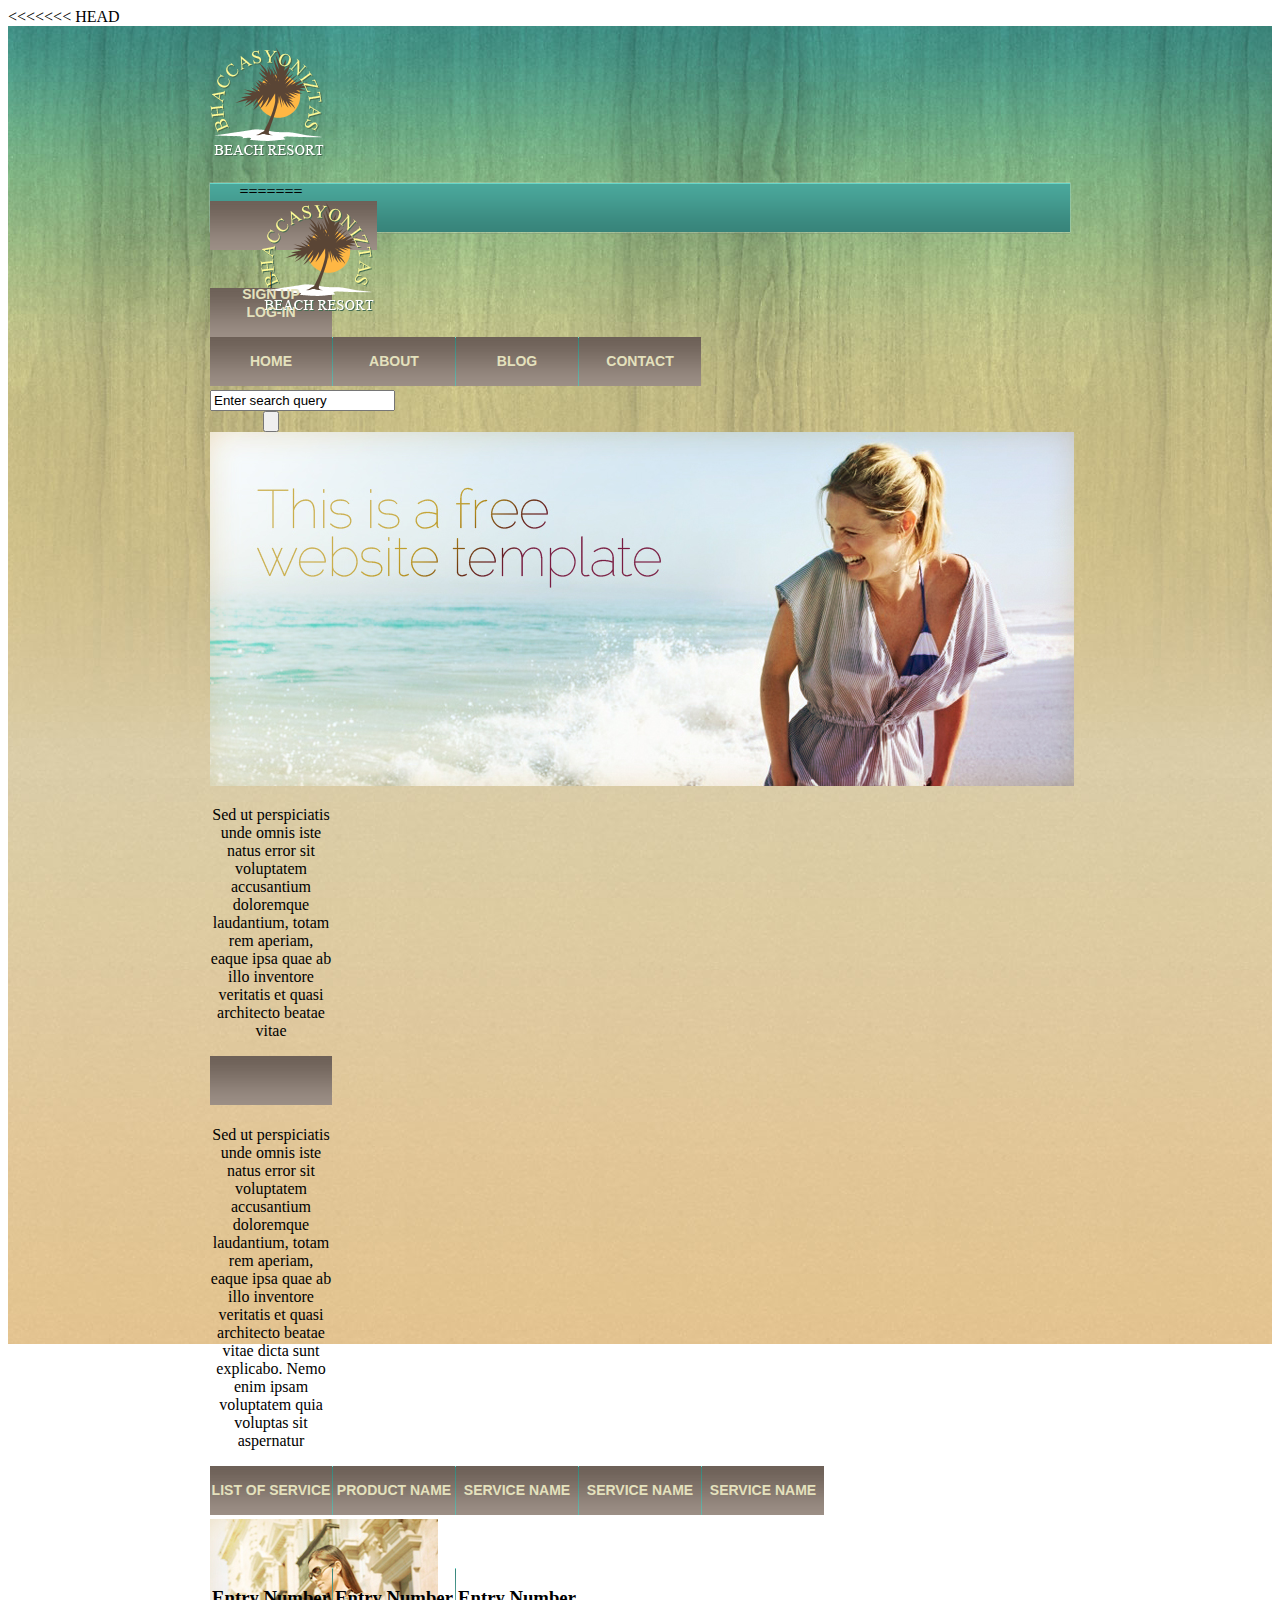
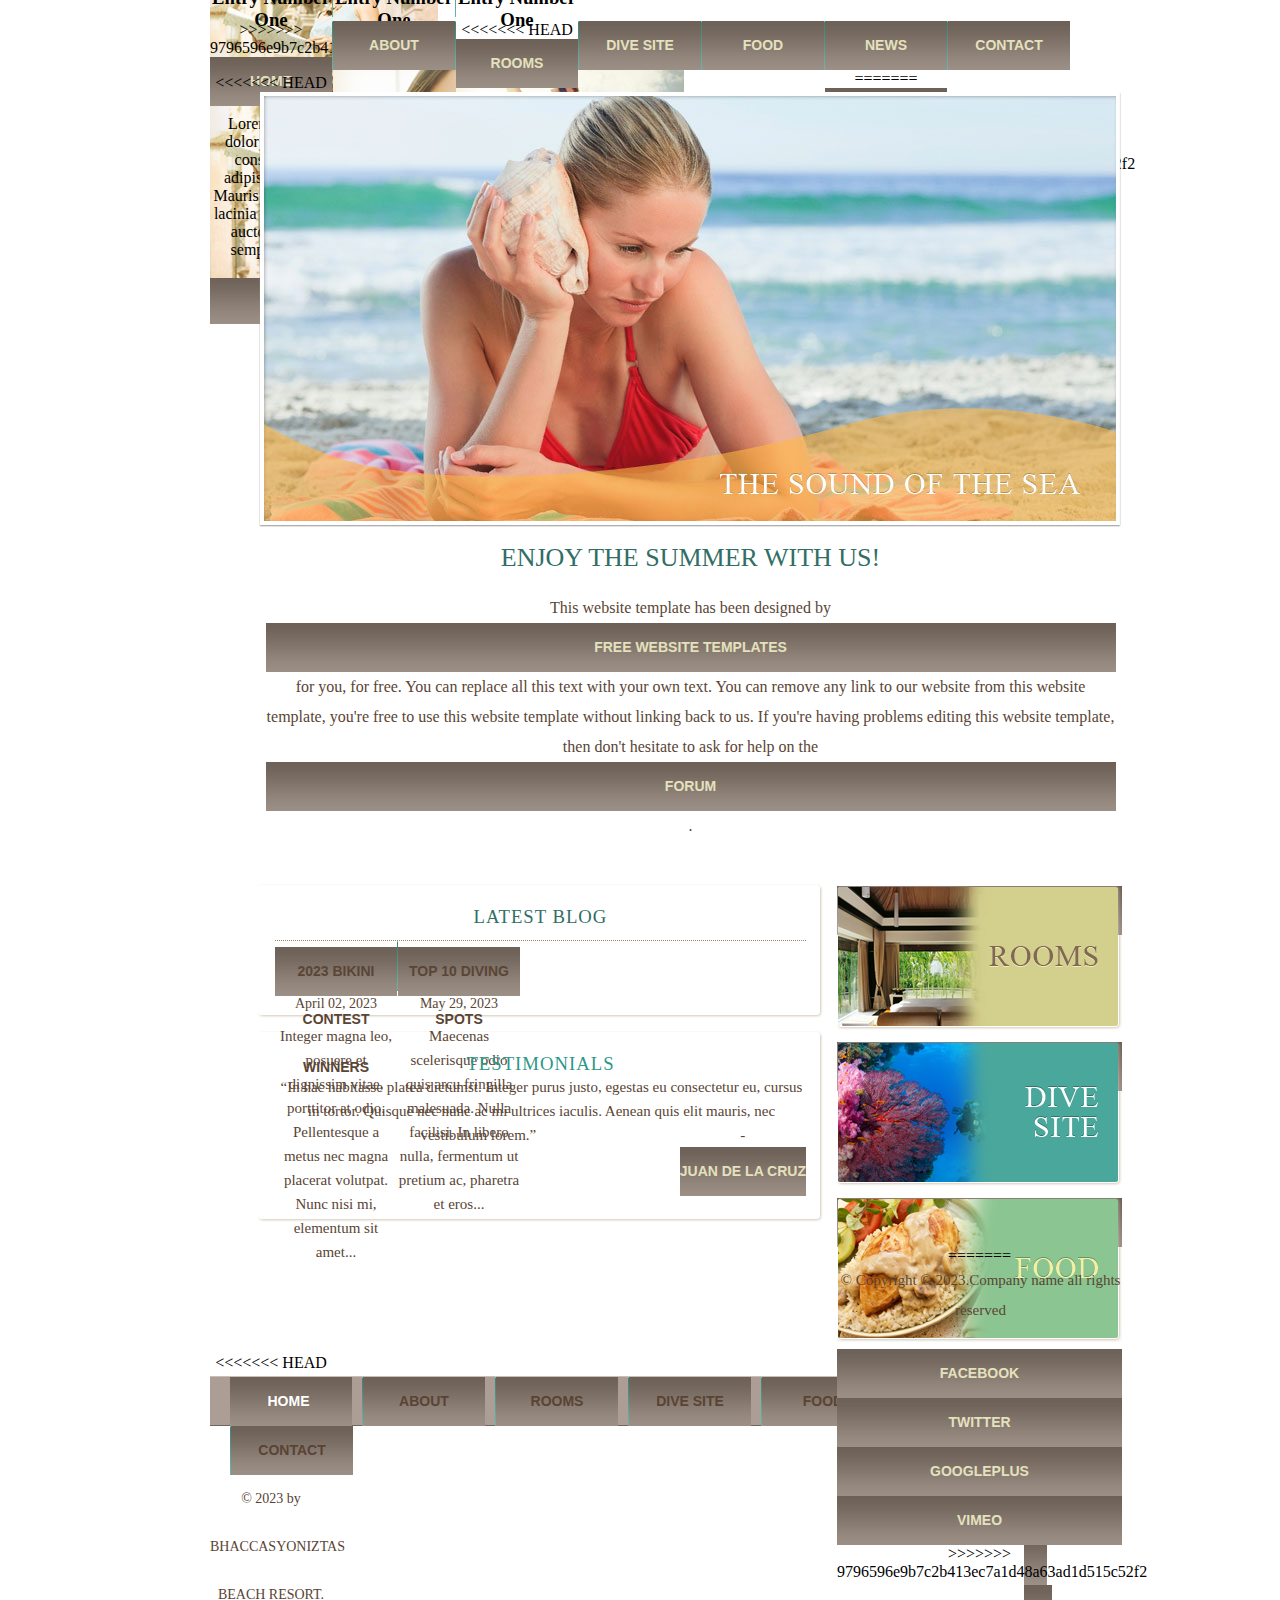
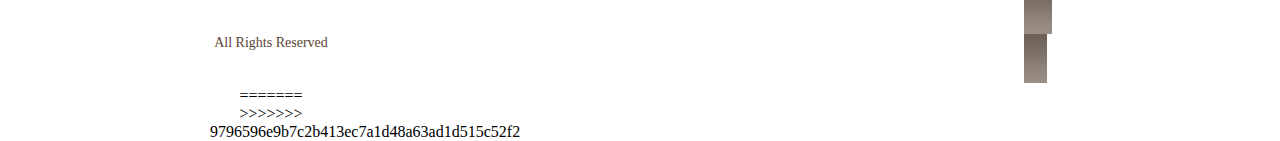
==== index.html @ e4738206 "Update index.html" ====
<!DOCTYPE html>
<!-- Website template by freewebsitetemplates.com -->
<html>
<head>
	<meta charset="UTF-8">
<<<<<<< HEAD
	<title>Bhaccasyoniztas Beach Resort Website Template</title>
	<link rel="stylesheet" href="css/style.css" type="text/css">
</head>
<body>
	<div id="background">
		<div id="page">
			<div id="header">
				<div id="logo">
					<a href="index.html"><img src="images/logo.png" alt="LOGO" height="112" width="118"></a>
				</div>
				<div id="navigation">
					<ul>
						<li class="selected">
=======
	<title>Island Hotel Website Template</title>
	<link rel="stylesheet" href="css/style.css" type="text/css">
</head>
<body>
	<div class="page">
		<div class="header">
			<a href="index.html" id="logo"><img src="images/logo.png" alt="logo"></a>
			<div>
				<div>
					<a href="#">Sign Up</a> <span>|</span> <a href="#">Log-in</a>
				</div>
				<div>
					<ul>
						<li class="selected">
							<a href="index.html"><span>Home</span></a>
						</li>
						<li>
							<a href="about.html"><span>About</span></a>
						</li>
						<li>
							<a href="blog.html"><span>Blog</span></a>
						</li>
						<li>
							<a href="contact.html"><span>Contact</span></a>
						</li>
					</ul>
					<form action="index.html">
						<input type="text" onclick="this.value='';" onfocus="this.select()" onblur="this.value=!this.value?'Enter search query':this.value;" value="Enter search query">
						<input type="submit" value="">
					</form>
				</div>
			</div>
		</div>
		<div class="body">
			<div class="home">
				<div class="featured">
					<img src="images/featured.jpg" alt="">
					<div>
						<div>
							<p>
								Sed ut perspiciatis unde omnis iste natus error sit voluptatem accusantium doloremque laudantium, totam rem aperiam, eaque ipsa quae ab illo inventore veritatis et quasi architecto beatae vitae
							</p>
							<a href="about.html"></a>
						</div>
					</div>
				</div>
				<div class="section">
					<div>
						<h4></h4>
						<p>
							Sed ut perspiciatis unde omnis iste natus error sit voluptatem accusantium doloremque laudantium, totam rem aperiam, eaque ipsa quae ab illo inventore veritatis et quasi architecto beatae vitae dicta sunt explicabo. Nemo enim ipsam voluptatem quia voluptas sit aspernatur
						</p>
						<ul>
							<li>
								<ul>
									<li>
										<a href="contact.html">List of service</a>
									</li>
									<li>
										<a href="contact.html">List of service</a>
									</li>
									<li>
										<a href="contact.html">List of service</a>
									</li>
								</ul>
							</li>
							<li>
								<ul>
									<li>
										<a href="contact.html">Product name</a>
									</li>
									<li>
										<a href="contact.html">Product name</a>
									</li>
									<li>
										<a href="contact.html">Product name</a>
									</li>
								</ul>
							</li>
							<li>
								<ul>
									<li>
										<a href="contact.html">Service name</a>
									</li>
									<li>
										<a href="contact.html">Service name</a>
									</li>
									<li>
										<a href="contact.html">Service name</a>
									</li>
								</ul>
							</li>
						</ul>
					</div>
					<div>
						<a href="contact.html"><img src="images/girl3.jpg" alt=""></a>
					</div>
				</div>
				<div>
					<ul>
						<li>
							<h3>Entry Number One</h3>
							<a href="blog.html"><img src="images/girl1.jpg" alt=""></a>
							<p>
								Lorem ipsum dolor sit amet, consectetur adipiscing elit. Mauris adipiscing lacinia urna, vitae auctor ligula semper eget.
							</p>
							<a href="blog.html" class="click-here"></a>
						</li>
						<li>
							<h3>Entry Number One</h3>
							<a href="blog.html"><img src="images/girl2.jpg" alt=""></a>
							<p>
								Lorem ipsum dolor sit amet, consectetur adipiscing elit. Mauris adipiscing lacinia urna, vitae auctor ligula semper eget.
							</p>
							<a href="blog.html" class="click-here"></a>
						</li>
						<li>
							<h3>Entry Number One</h3>
							<a href="blog.html"><img src="images/couple.jpg" alt=""></a>
							<p>
								Lorem ipsum dolor sit amet, consectetur adipiscing elit. Mauris adipiscing lacinia urna, vitae auctor ligula semper eget.
							</p>
							<a href="blog.html" class="click-here"></a>
						</li>
					</ul>
				</div>
			</div>
		</div>
		<div class="footer">
			<div>
				<div>
					<ul>
						<li>
>>>>>>> 9796596e9b7c2b413ec7a1d48a63ad1d515c52f2
							<a href="index.html">Home</a>
						</li>
						<li>
							<a href="about.html">About</a>
						</li>
						<li>
<<<<<<< HEAD
							<a href="rooms.html">Rooms</a>
						</li>
						<li>
							<a href="dives.html">Dive Site</a>
						</li>
						<li>
							<a href="foods.html">Food</a>
						</li>
						<li>
							<a href="news.html">News</a>
=======
							<a href="blog.html">Blog</a>
>>>>>>> 9796596e9b7c2b413ec7a1d48a63ad1d515c52f2
						</li>
						<li>
							<a href="contact.html">Contact</a>
						</li>
					</ul>
<<<<<<< HEAD
				</div>
			</div>
			<div id="contents">
				<div id="adbox">
					<img src="images/sea-sound.jpg" alt="Img">
					<h1>Enjoy the Summer with Us!</h1>
					<p>
						This website template has been designed by <a href="http://www.freewebsitetemplates.com/">Free Website Templates</a> for you, for free. You can replace all this text with your own text. You can remove any link to our website from this website template, you're free to use this website template without linking back to us. If you're having problems editing this website template, then don't hesitate to ask for help on the <a href="http://www.freewebsitetemplates.com/forums/">Forum</a>.
					</p>
				</div>
				<div id="main">
					<div class="box">
						<div>
							<div>
								<h3>Latest Blog</h3>
								<ul>
									<li>
										<h4><a href="news.html">2023 Bikini Contest Winners</a></h4>
										<span>April 02, 2023</span>
										<p>
											Integer magna leo, posuere et dignissim vitae, porttitor at odio. Pellentesque a metus nec magna placerat volutpat. Nunc nisi mi, elementum sit amet...
										</p>
									</li>
									<li>
										<h4><a href="news.html">Top 10 Diving Spots</a></h4>
										<span>May 29, 2023</span>
										<p>
											Maecenas scelerisque odio quis arcu fringilla malesuada. Nulla facilisi. In libero nulla, fermentum ut pretium ac, pharetra et eros...
										</p>
									</li>
								</ul>
							</div>
						</div>
					</div>
					<div id="testimonials" class="box">
						<div>
							<div>
								<h3>Testimonials</h3>
								<p>
									“In hac habitasse platea dictumst. Integer purus justo, egestas eu consectetur eu, cursus in tortor. Quisque nec nunc ac mi ultrices iaculis. Aenean quis elit mauris, nec vestibulum lorem.” <span>- <a href="index.html">Juan De La Cruz</a></span>
								</p>
							</div>
						</div>
					</div>
				</div>
				<div id="sidebar">
					<div class="section">
						<a href="rooms.html"><img src="images/rooms.png" alt="Img"></a>
					</div>
					<div class="section">
						<a href="dives.html"><img src="images/dive-site.png" alt="Img"></a>
					</div>
					<div class="section">
						<a href="foods.html"><img src="images/food.png" alt="Img"></a>
=======
					<p>
						&#169; Copyright &#169; 2023.Company name all rights reserved
					</p>
					<div class="connect">
						<a href="http://freewebsitetemplates.com/go/facebook/" id="fb">facebook</a> <a href="http://freewebsitetemplates.com/go/twitter/" id="twitter">twitter</a> <a href="http://freewebsitetemplates.com/go/googleplus/" id="googleplus">googleplus</a> <a href="http://freewebsitetemplates.com/go/youtube/" id="vimeo">vimeo</a>
>>>>>>> 9796596e9b7c2b413ec7a1d48a63ad1d515c52f2
					</div>
				</div>
			</div>
		</div>
<<<<<<< HEAD
		<div id="footer">
			<div>
				<ul class="navigation">
					<li class="active">
						<a href="index.html">Home</a>
					</li>
					<li>
						<a href="about.html">About</a>
					</li>
					<li>
						<a href="rooms.html">Rooms</a>
					</li>
					<li>
						<a href="dives.html">Dive Site</a>
					</li>
					<li>
						<a href="foods.html">Food</a>
					</li>
					<li>
						<a href="news.html">News</a>
					</li>
					<li>
						<a href="contact.html">Contact</a>
					</li>
				</ul>
				<div id="connect">
					<a href="http://pinterest.com/fwtemplates/" target="_blank" class="pinterest"></a> <a href="http://freewebsitetemplates.com/go/facebook/" target="_blank" class="facebook"></a> <a href="http://freewebsitetemplates.com/go/twitter/" target="_blank" class="twitter"></a> <a href="http://freewebsitetemplates.com/go/googleplus/" target="_blank" class="googleplus"></a>
				</div>
			</div>
			<p>
				© 2023 by BHACCASYONIZTAS BEACH RESORT. All Rights Reserved
			</p>
		</div>
=======
>>>>>>> 9796596e9b7c2b413ec7a1d48a63ad1d515c52f2
	</div>
</body>
</html>
---- css/style.css ----
/* Website template by freewebsitetemplates.com */
<<<<<<< HEAD
body {
	background: #ffb744 url(../images/bg-body.jpg) repeat left bottom;
	font-family: "Times New Roman", Times, serif;
	margin: 0;
}
#background {
	background: url(../images/bg-pattern.jpg) repeat-x center top;
	min-height: 1318px;
}
#page {
	width: 960px;
	margin: 0 auto;
}
img {
	border: 0;
}
/*------------------------------ Sprites ------------------------------*/
#navigation li, #navigation li a:hover, #navigation li.selected a {
	background-image: url(../images/bg-menu.png);
	background-repeat: repeat-x;
}
#contents div.box, #contents div.box > div, #contents div.body {
	background-image: url(../images/content-box.png);
	background-repeat: no-repeat;
}
#main div.box, #main div.box > div, #main div.box > div > div {
	background-image: url(../images/bg-box.png);
	background-repeat: no-repeat;
}
/*------------------------------ HEADER ------------------------------*/
#header {
	margin-bottom: 20px;
	padding-top: 20px;
}
/** Logo **/
#logo {
	float: left;
	margin-bottom: 20px;
	margin-left: 49px;
}
/** Navigation **/
#navigation {
	background: url(../images/bg-navigation.png) no-repeat;
	clear: both;
	height: 50px;
	width: 860px;
	margin: 0 auto;
	padding: 1px;
}
#navigation ul {
	display: inline-block;
	width: 860px;
	list-style: none;
	margin: 0;
	padding: 0;
}
#navigation li {
	float: left;
	background-position: 0 -118px;
	background-repeat: no-repeat;
	height: 49px;
	width: 122px;
	margin: 0;
	padding-left: 1px;
	text-align: center;
}
#navigation li:first-child {
	background: none;
	margin-left: 0;
	padding-left: 0;
}
#navigation li a {
	color: #fff;
	display: block;
	font: bold 14px/48px Arial, Helvetica, sans-serif;
	height: 49px;
	text-decoration: none;
	text-transform: uppercase;
}
#navigation li a:hover {
	background-position: 0 -59px;
	color: #6d6157;
}
#navigation li.selected a {
	background-position: 0 0;
	color: #e4e1bd;
}
/*------------------------------ CONTENTS ------------------------------*/
#contents {
	display: inline-block;
	width: 865px;
	padding: 0 47px;
}
#contents h1 {
	color: #316e66;
	font: 26px/30px "Times New Roman", Times, serif;
	margin: 18px 0 20px;
	padding-left: 2px;
	text-transform: uppercase;
}
#contents div.body h1, #contents h2 {
	color: #316e66;
	font: 30px/30px "Times New Roman", Times, serif;
	margin: 0 0 18px;
	text-transform: uppercase;
}
#contents h2 {
	font-size: 22px;
	margin: 0 0 30px;
}
#contents h2 a {
	color: #2c9688;
	text-decoration: none;
}
#contents p {
	color: #5a4535;
	font-size: 15px;
	line-height: 30px;
	margin: 0;
	padding: 0 0 24px 2px;
}
#contents p a {
	color: #5a4535;
}
#contents p a:hover, #news div.sidebar ul li a:hover {
	color: #917157;
}
/** box-shadow **/
#contents div.box {
	background-position: left bottom;
	margin-bottom: 20px;
	margin-left: 1px;
	padding: 0 0 6px;
}
#contents div.box > div {
	background-position: -1745px top;
	padding: 6px 0 0;
}
#contents div.body {
	background-position: -871px top;
	background-repeat: repeat-y;
	min-height: 980px;
	padding: 30px 40px 0;
}
/** Adbox **/
#adbox {
	background: url(../images/bg-adbox.png) no-repeat left top;
	width: 852px;
	margin: 0 auto;
	padding: 4px 5px 18px;
}
#adbox p {
	font-size: 16px;
}
.ads {
	float: right;
	width: 220px;
	border-left: 1px solid #bbbbbb;
	margin-left: 20px;
	padding-left: 20px;
}
hr {
	border:0;
	border-top: 1px solid #bbbbbb;
	margin-bottom: 30px;
}
/** MAIN **/
#main {
	float: left;
	min-height: 100px;
	width: 566px;
}
#main div.box {
	background-position: left bottom;
	margin-bottom: 12px;
	padding: 0 0 6px;
}
#main div.box > div {
	background-position: -1145px top;
	padding: 6px 0 0;
}
#main div.box > div > div {
	background-position: -572px top;
	background-repeat: repeat-y;
	padding: 17px;
}
#main div.box h3 {
	color: #316e66;
	font-weight: normal;
	letter-spacing: 1px;
	border-bottom: 1px dotted #9c8964;
	margin: 0;
	padding: 0 0 12px;
	text-transform: uppercase;
}
#main div.box h4 {
	font: 22px/24px "Times New Roman", Times, serif;
	font-weight: normal;
	margin: 6px 0 0;
}
#main div.box h4 a {
	color: #5a4535;
	text-decoration: none;
}
#main div.box ul {
	list-style: none;
	margin: 0;
	padding: 0;
}
#main div.box ul li {
	border-bottom: 1px dotted #9c8964;
}
#main div.box ul li span {
	color: #5a4535;
	display: block;
	font-size: 14px;
	margin-bottom: 12px;
}
#main div.box ul li p {
	line-height: 24px;
	padding: 0 0 3px;
}
/** SIDEBAR **/
#sidebar {
	float: right;
	height: auto;
	width: 285px;
}
#sidebar div.section {
	height: 144px;
	margin-bottom: 12px;
}
#sidebar div.section:first-child {
	padding: 3px 0 0;
}
#sidebar div.section > a:hover {
	filter:alpha(opacity=60);
	opacity: 0.6;
}
/** testimonials **/
#contents div#testimonials h3 {
	color: #2c9688;
	font-weight: normal;
	letter-spacing: 1px;
	border-bottom: 0;
	padding-bottom: 0;
}
#testimonials p {
	display: inline-block;
	line-height: 24px;
	padding-bottom: 3px;
}
#testimonials p span {
	float: right;
}
#testimonials p span a {
	color: #2c9688;
	text-decoration: none;
}
#testimonials p span a:hover {
	color: #2c9688;
}
/** Rooms, Foods Dive Sites **/
#rooms, #foods, #sites {
	list-style: none;
	margin: 0;
	padding: 0;
}
#rooms li, #foods li, #sites li {
	display: inline-block;
	width: 784px;
	border-top: 1px solid #b7b7b7;
	padding: 30px 0;
	position: relative;
}
#rooms li:first-child, #foods li:first-child, #sites li:first-child {
	border-top: 0;
}
#rooms li img {
	float: left;
	border: 1px solid #2c9688;
	margin-right: 15px;
}
#rooms .rate {
	color: #316e66;
	display: inline-block;
	font: 16px/35px "Times New Roman", Times, serif;
	height: 35px;
	width: 138px;
	border: 1px solid #5a4535;
	text-align: center;
	position: absolute;
	bottom: 30px;
}
/** Food **/
#foods li > div.infos {
	height: 169px;
	width: 780px;
	position: relative;
}
#foods li > div.infos p {
	background: url(../images/bg-foodDetail.png) repeat;
	color: #316e66;
	display: none;
	height: 60px;
	width: 740px;
	padding: 6px 20px 0;
	position: absolute;
	left: 0;
	bottom: 0;
}
#foods li > div.infos p span {
	display: block;
	font: 22px/22px "Times New Roman", Times, serif;
}
#foods li > div.infos:hover span.cover {
	background: url(../images/bg-foodInfos.png) repeat;
	display: inline-block;
	height: 100%;
	width: 100%;
	position: absolute;
	left: 0;
	top: 0;
}
#foods li > div.infos:hover p {
	display: block;
}
/** Dive Site **/
#sites li {
	padding-bottom: 0;
}
#sites li img {
	float: right;
	border: 1px solid #2c9688;
	margin-left: 15px;
}
/** News **/
#news {
	display: inline-block;
	width: 784px;
}
#news > div {
	width: 560px;
	border-right: 1px solid #bbbbbb;
	padding-right: 35px;
}
#news > div img {
	border: 1px solid #2c9688;
	margin-bottom: 20px;
}
#news > div h2 {
	margin-bottom: 12px;
}
#news > div span {
	color: #5a4535;
	display: block;
	font: 15px/24px "Times New Roman", Times, serif;
	margin-bottom: 30px;
}
#news > div span.author {
	color: #2c9688;
	display: block;
	font-size: 14px;
	margin-bottom: 20px;
}
#news div.sidebar {
	float: right;
	width: 160px;
	border: 0;
	padding: 0;
}
#news div.sidebar h3 {
	color: #2c9688;
	font-size: 20px;
	font-weight: normal;
	border-top: 1px solid #b7b7b7;
	margin: 0 0 12px;
	padding-top: 18px;
	text-transform: uppercase;
}
#news div.sidebar h3:first-child {
	border: 0;
	padding-top: 0px;
}
#news div.sidebar ul {
	list-style: none;
	margin: 0 0 8px;
	padding: 0;
}
#news div.sidebar ul li a {
	color: #5a4535;
	display: inline-block;
	font-size: 15px;
	margin-bottom: 6px;
	text-decoration: none;
}
#news ul li {
	margin-bottom: 12px;
}
/** Contact **/
#contact form {
	float: right;
	color: #5a4535;
	height: 320px;
	width: 420px;
	border: 1px solid #5a4535;
	padding: 19px 19px 6px;
}
#contact form table {
	border-collapse: collapse;
}
#contact form table td {
	padding-bottom: 6px;
}
#contact table td:first-child {
	font-size: 14px;
	line-height: 30px;
	width: 180px;
	text-transform: uppercase;
}
#contact table td.txtarea {
	vertical-align: top;
}
#contact form input {
	height: 17px;
	line-height: 17px;
	width: 278px;
	border: 1px solid #5a4535;
	border-radius: 2px;
}
#contact textarea {
	height: 143px;
	line-height: 17px;
	width: 338px;
	border: 1px solid #5a4535;
	border-radius: 2px;
	overflow: auto;
	resize: none;
}
#contact input.btn {
	background: url(../images/btn-send.png) no-repeat -70px 0;
	cursor: pointer;
	height: 26px;
	width: 60px;
	border: 0;
	padding: 0;
	margin: 0;
}
#contact input.btn:hover {
	background-position: 0 0;
}
#contact p span {
	display: block;
	text-transform: uppercase;
}
/*------------------------------ FOOTER ------------------------------*/
#footer {
	color: #594334;
	font-size: 14px;
	line-height: 48px;
	margin: -38px 0 20px;
	padding-top: 42px;
	text-transform: uppercase;
}
#footer > div {
	background-color: #ac9e94;
	height: 48px;
	width: 822px;
	border-bottom: 1px solid #72675f;
	border-top: 1px solid #cdbeb2;
	margin: 0 auto;
	padding: 0 20px;
	text-align: right;
}
#footer ul.navigation {
	float: left;
	display: inline-block;
	list-style: none;
	margin: 0;
	padding: 0;
}
#footer ul.navigation li {
	float: left;
	margin-right: 10px;
}
#footer ul.navigation li a {
	color: #594334;
	padding: 0 5px;
	text-decoration: none;
}
#footer ul.navigation li:first-child a {
	border-left: 0;
	padding-left: 0;
}
#footer ul.navigation li a:hover {
	color: #eee7c3;
}
#footer ul.navigation li.active a {
	color: #fff;
}
#footer p {
	margin: 0;
	text-align: center;
	text-transform: none;
}
/** Connect **/
#connect {
	float: right;
	display: inline-block;
	line-height: 26px;
	margin: 12px 0 0;
}
#connect a {
	background: url(../images/icons.png) no-repeat;
	display: inline-block;
	height: 23px;
	width: 23px;
	margin-left: 10px;
}
#connect a.pinterest {
	background-position: 0 -33px;
}
#connect a.facebook {
	background-position: 0 -98px;
}
#connect a.twitter {
	background-position: 0 -164px;
	width: 28px;
}
#connect a.googleplus {
	background-position: 0 -230px;
}
#connect a.pinterest:hover {
	background-position: 0 0;
}
#connect a.facebook:hover {
	background-position: 0 -65px;
}
#connect a.twitter:hover {
	background-position: 0 -131px;
}
#connect a.googleplus:hover {
	background-position: 0 -197px;
=======
/*------------------------- Fonts ---------------------------*/
@font-face {
	font-family: 'ralewaythin';
	src: url('../fonts/raleway-thin-webfont-webfont.eot');
	src: url('../fonts/raleway-thin-webfont-webfont.eot?#iefix') format('embedded-opentype'),  url('../fonts/raleway-thin-webfont-webfont.woff') format('woff'),  url('../fonts/raleway-thin-webfont-webfont.ttf') format('truetype'),  url('../fonts/raleway-thin-webfont-webfont.svg#ralewaythin') format('svg');
	font-weight: normal;
	font-style: normal;
}
@font-face {
	font-family: 'pt_serif_captionitalic';
	src: url('../fonts/pt_serif-caption-web-italic-webfont-webfont.eot');
	src: url('../fonts/pt_serif-caption-web-italic-webfont-webfont.eot?#iefix') format('embedded-opentype'), url('../fonts/pt_serif-caption-web-italic-webfont-webfont.woff') format('woff'), url('../fonts/pt_serif-caption-web-italic-webfont-webfont.ttf') format('truetype'), url('../fonts/pt_serif-caption-web-italic-webfont-webfont.svg#pt_serif_captionitalic') format('svg');
	font-weight: normal;
	font-style: normal;
}
@font-face {
	font-family: 'pt_serif_captionregular';
	src: url('../fonts/pt_serif-caption-web-regular-webfont.eot');
	src: url('../fonts/pt_serif-caption-web-regular-webfont.eot?#iefix') format('embedded-opentype'), url('../fonts/pt_serif-caption-web-regular-webfont.woff') format('woff'), url('../fonts/pt_serif-caption-web-regular-webfont.ttf') format('truetype'), url('../fonts/pt_serif-caption-web-regular-webfont.svg#pt_serif_captionregular') format('svg');
	font-weight: normal;
	font-style: normal;
}
/*------------------------- Layout styles ------------------------*/
body {
	margin:0;
	font-family: 'pt_serif_captionregular';
	background:url(../images/bg-body.jpg);
}
a {
	outline:none;
}
a img {
	border:0;
	display:block;
}
.page {
	width:960px;
	margin:0 auto 53px;
	background:url(../images/bg-bottom.png) no-repeat left bottom;
	padding:0 0 14px 0;
}
/*------------------------- Header -------------------------*/
.header {
	height:131px;
	overflow:hidden;
	position:relative;
}
.header a#logo {
	left:0;
	position:absolute;
	top:0;
}
.header div {
	float:right;
	margin:0;
	overflow:hidden;
	width:816px;
}
.header div div:first-child {
	background:none;
	float:right;
	height:auto;
	padding:13px 48px 10px 0;
	width:auto;
}
.header div div:first-child a {
	color:#134067;
	font-size:12px;
	line-height:24px;
	text-decoration:none;
	text-shadow:0 1px 0 #fde9c3;
}
.header div div:first-child span {
	color:#134067;
	display:inline-block;
	font-size:12px;
	line-height:24px;
	padding:0 8px;
	text-shadow:0 1px 0 #fde9c3;
}
.header div div {
	background:url(../images/bg-nav.png) no-repeat;
	float:none;
	height:63px;
	overflow:hidden;
}
.header div div ul {
	float:left;
	list-style:none;
	margin:0;
	overflow:hidden;
	padding:12px 0 0 60px;
}
.header div div ul li:first-child {
	margin:0;
}
.header div div ul li {
	float:left;
	height:24px;
	margin:0 0 0 12px;
	padding:0 0 0 3px;
}
.header div div ul li.selected {
	background:url(../images/bg-nav-left.jpg) no-repeat left top;
}
.header div div ul li a {
	color:#725a2b;
	display:block;
	font-size:14px;
	height:24px;
	line-height:24px;
	padding:0 2px 0 0;
	text-decoration:none;
}
.header div div ul li a span {
	display:block;
	padding:0 22px;
}
.header div div ul li.selected a span {
	background:url(../images/bg-nav-mid.jpg) repeat-x left top;
}
.header div div ul li.selected a {
	background:url(../images/bg-nav-right.jpg) no-repeat right top;
	color:#164372;
	text-shadow:0 1px 0 #fff;
}
.header div div ul li a:hover {
	color:#164372;
	text-shadow:0 1px 0 #fff;
}
.header div div form {
	float:left;
	margin:0 0 0 36px;
	overflow:hidden;
	padding:12px 0 0;
}
.header div div form input:first-child {
	background:url(../images/bg-search.jpg) no-repeat;
	border:0;
	color:#ebcc90;
	float:left;
	font-family:inherit;
	font-size:12px;
	height:22px;
	line-height:21px;
	margin:0 12px 0 0;
	padding:2px 5px 0;
	width:158px;
	cursor:text;
}
.header div div form input:first-child:hover {
	background:url(../images/bg-search.jpg) no-repeat;
}
.header div div form input {
	background:url(../images/buttons.png) no-repeat;
	border:0;
	cursor:pointer;
	float:left;
	height:24px;
	padding:0;
	width:72px;
}
.header div div form input:hover {
	background:url(../images/buttons.png) no-repeat 0 -134px;
}
/*------------------------- Body ---------------------------*/
.body {
	background:url(../images/bg-top.png) no-repeat left top;
	padding:19px 0 0;
}
.body .home {
	background:url(../images/bg-mid.png) repeat-y left top;
	overflow:hidden;
}
.body .home div.featured {
	background:url(../images/bg-shadow2.png) no-repeat center bottom;
	height:378px;
	margin:0;
	overflow:hidden;
	padding:0 0 16px;
	position:relative;
}
.body .home div.featured div {
	background:url(../images/clip-right.png) no-repeat right top;
	margin:0;
	position:relative;
	z-index:1000;
}
.body .home div.featured div div {
	background:url(../images/clip-left.png) no-repeat left top;
	height:378px;
	margin:0;
}
.body .home div.featured img {
	border:12px solid #f9f9f9;
	left:38px;
	position:absolute;
}
.body .home div.featured div div p {
	color:#416277;
	font-size:12px;
	left:98px;
	line-height:24px;
	margin:0;
	position:absolute;
	top:175px;
	width:415px;
}
.body .home div.featured div div p a {
	background:none;
	color:#a98b52;
	display:inline;
	height:auto;
	margin:0;
	padding:0;
	position:static;
	text-decoration:none;
	width:auto;
}
.body .home div.featured div div a {
	background:url(../images/buttons.png) no-repeat 0 -71px;
	display:block;
	height:61px;
	left:180px;
	position:relative;
	text-indent:-9999px;
	top:270px;
	width:186px;
}
.body .home div.featured div div a:hover {
	background:url(../images/buttons.png) no-repeat 0 -199px;
}
.body .home div.section {
	background:url(../images/border.png) repeat-x left bottom;
	margin:0 47px;
	overflow:hidden;
	padding:0 0 23px;
}
.body .home div.section div:first-child {
	background:none;
	float:left;
	margin:0 36px 0 0;
	width:576px;
}
.body .home div.section div:first-child h4 {
	color:#bac3cb;
	font-family: 'pt_serif_captionitalic';
	font-size:30px;
	font-weight:400;
	margin:17px 0 0;
	text-shadow:0 1px 0 #fdfbfb;
}
.body .home div.section div:first-child p {
	color:#848a8f;
	font-size:12px;
	line-height:24px;
	margin:10px 0 0;
}
.body .home div.section div:first-child p a {
	color:#A98B52;
	display:inline;
	text-decoration:none;
}
.body .home div.section div:first-child ul {
	background-color:#d1d6db;
	list-style:none;
	margin:17px 0 0;
	overflow:hidden;
	padding:7px 16px 12px;
}
.body .home div.section div:first-child ul li {
	float:left;
	margin:0 0 0 36px;
	width:156px;
}
.body .home div.section div:first-child ul ul {
	margin:0;
	padding:0;
}
.body .home div.section div:first-child ul li li:first-child {
	padding:0 0 4px 18px;
}
.body .home div.section div:first-child ul li li {
	background:url(../images/arrow-right.jpg) no-repeat left 9px;
	border-bottom:1px solid #c0c8cf;
	display:inline-block;
	margin:18px 0 0;
	padding:0 0 5px 18px;
	width:156px;
}
.body .home div.section div:first-child ul li a {
	background:none;
	color:#3b536c;
	font-size:12px;
	line-height:24px;
	margin:0;
	padding:0;
	text-decoration:none;
}
.body .home div.section div:first-child ul li a:hover {
	text-decoration:none!important;
	color:#fff;
}
.body .home div.section div {
	background:url(../images/bg-shadow3.png) no-repeat right bottom;
	float:left;
	margin:0;
	padding:0 0 9px;
	width:auto;
}
.body .home div.section div a {
	display:block;
	margin:8px 0 0;
}
.body .home div {
	background:none;
	margin:28px 47px 0;
	padding:0 0 36px;
}
.body .home div ul {
	background:none #d1d6db;
	list-style:none;
	margin:0;
	overflow:hidden;
	padding:18px 18px 8px;
}
.body .home div ul li {
	float:left;
	margin:0 0 0 37px;
	width:252px;
}
.body .home div ul li h3 {
	background:url(../images/bg-title.jpg) no-repeat;
	height:24px;
	margin:0 auto 18px;
	text-align:center;
	width:239px;
	color:#2c88c4;
	display:block;
	font-family: 'pt_serif_captionitalic';
	font-size:12px;
	font-weight:400;
	line-height:26px;
}
.body .home div ul li a {
	background:url(../images/bg-shadow3.png) no-repeat left bottom;
	display:block;
	padding:0 0 9px;
}
.body .home div ul li p {
	color:#848A8F;
	font-size:11px;
	line-height:24px;
	margin:5px 0 16px;
}
.body .home div ul li p a {
	background:none;
	color:#A98B52;
	display:inline;
	padding:0;
	text-decoration:none;
}
.body .home div ul li a.click-here {
	background:url(../images/buttons.png) no-repeat -55px -32px;
	height:37px;
	margin:0 auto 9px;
	padding:0;
	width:145px;
}
.body .home div ul li a.click-here:hover {
	background:url(../images/buttons.png) no-repeat 0 -160px;
}
.body .about div p {
	color:#416277;
	font-size:12px;
	line-height:24px;
	margin:15px 0 24px;
}
.body .about-where div p {
	color:#416277;
	font-size:12px;
	line-height:24px;
	margin:25px 0 26px;
}
.body .about-how div p {
	color:#416277;
	font-size:12px;
	line-height:24px;
	margin:25px 0 24px;
}
.body .blog {
	background:url(../images/bg-mid.png) repeat-y scroll left top transparent;
	padding:0 48px 0 0;
}
.body .blog ul {
	list-style:none;
	margin:0;
	padding:0;
}
.body .blog ul li {
	margin:38px 0 0;
	overflow:hidden;
	padding:24px 0 0;
}
.body .blog ul li div:first-child {
	background:url(../images/bg-shadow3.png) no-repeat right bottom;
	float:left;
	height:auto;
	padding:0 0 9px;
	position:relative;
	width:314px;
}
.body .blog ul li div:first-child a {
	background:none;
	display:block;
	height:auto;
	margin:0 0 0 38px;
	width:276px;
}
.body .blog ul li div:first-child a:hover {
	background:none;
}
.body .blog ul li div:first-child span {
	background:url(../images/clip-left.png) no-repeat scroll left top transparent;
	display:block;
	height:59px;
	left:0;
	position:absolute;
	top:0;
	width:65px;
}
.body .blog ul li div {
	background:url(../images/bg-shadow2.png) no-repeat right 42px;
	float:right;
	height:auto;
	padding:0 0 16px 30px;
	width:568px;
}
.body .blog ul li div div:first-child {
	background:none #fff;
	float:none;
	height:42px;
	padding:0;
	width:568px;
}
.body .blog ul li div div h3 {
	color:#0d314f;
	float:left;
	font-family: 'ralewaythin';
	font-size:24px;
	font-weight:400;
	line-height:24px;
	margin:8px 0 0 10px;
}
.body .blog ul li div div div {
	background:none;
	float:right;
	height:auto;
	padding:9px 20px 0 0;
	width:auto;
}
.body .blog ul li div div div span:first-child {
	background:none;
	color:#9da3a8;
	display:block;
	font-family: 'ralewaythin';
	font-size:12px;
	height:auto;
	line-height:24px;
	position:static;
	width:auto;
}
.body .blog ul li div p {
	color:#416277;
	font-size:12px;
	line-height:24px;
	margin:13px 0 24px;
}
.body .blog ul li div p a {
	background:none;
	color:#A98B52;
	display:inline;
	text-decoration:none;
}
.body .blog ul li div a {
	background:url(../images/buttons.png) no-repeat -110px 0;
	display:block;
	height:30px;
	text-indent:-99999px;
	width:90px;
}
.body .blog ul li div a:hover {
	background:url(../images/buttons.png) no-repeat 0 -262px;
}
.body .blog ul.paging {
	list-style:none;
	margin:120px 0 0;
	overflow:hidden;
	padding:0 0 68px;
	text-align:center;
}
.body .blog ul.paging li {
	display:inline;
	margin:0;
	padding:0;
}
.body .blog ul.paging li a {
	color:#979ea5;
	font-family:Arial, Helvetica, sans-serif;
	font-size:12px;
	line-height:30px;
	margin:0 3px;
	text-decoration:none;
}
.body .blog ul.paging li a:hover {
	color:#606971;
}
.body .contact {
	background:url(../images/bg-mid.png) repeat-y scroll left top transparent;
	min-height:1255px;
	overflow:hidden;
	padding:0;
}
.body .contact div {
	float:right;
	padding:0 36px 0 0;
	width:580px;
}
.body .contact h2 {
	background:url(../images/border.png) repeat-x scroll left bottom transparent;
	color:#84909C;
	display:inline-block;
	float:left;
	font-family: 'ralewaythin';
	font-size:30px;
	font-weight:400;
	line-height:48px;
	margin:32px 98px 0 74px;
	padding:0 20px 0 0;
	text-decoration:none;
	text-shadow:0 1px 0 #FDFBFB;
}
.body .contact div h3 {
	color:#416277;
	font-size:14px;
	font-style:italic;
	line-height:24px;
}
.body .contact div p {
	color:#416277;
	font-size:12px;
	line-height:24px;
	margin:15px 0 24px;
	padding:0 15px 0 0;
	text-align:justify;
}
.body .contact div p a {
	color:#416277!important;
	text-decoration:underline!important;
}
.body .contact div p a:hover {
	color:#42a3e4!important;
}
.body .home div.featured div div p a:hover, .body .home div.section div:first-child p a:hover, .body .home div.section div ul li a:hover, .body .home div ul li h3 a:hover, .body .home div ul li p a:hover, .body .about div p a:hover, .body .about-where div p a:hover, .body .about-how div p a:hover, .body .blog ul li div p a:hover, .body .contact div p a:hover {
	text-decoration:underline;
}
.body .home div.section div:first-child ul li:first-child, .body .home div ul li:first-child, .body .about ul li:first-child a, .body .about-where ul li:first-child a, .body .about-how ul li:first-child a, .body .blog ul li:first-child {
	margin:0;
}
.body .home div.section div a img, .body .home div ul li a img {
	border:12px solid #F9F9F9;
}
.body .home div.section div a img:hover, .body .home div ul li a img:hover, .body .blog ul li div:first-child a img:hover {
	filter:alpha(opacity=80);/* Needed for IE8 and old versions */
	opacity:0.8;
}
.body .about, .body .about-where, .body .about-how {
	background:url(../images/bg-mid.png) repeat-y left top;
	min-height:1255px;
	overflow:hidden;
	padding:0;
}
.body .about ul, .body .about-where ul, .body .about-how ul {
	float:left;
	list-style:none;
	margin:32px 54px 0 74px;
	padding:0;
	width:216px;
}
.body .about ul li, .body .about-where ul li, .body .about-how ul li {
	background:url(../images/border.png) repeat-x left bottom;
}
.body .about ul li.selected a, .body .about-where ul li.selected a, .body .about-how ul li.selected a {
	background:url(../images/arrow-right2.png) no-repeat right center;
}
.body .about ul li a, .body .about-where ul li a, .body .about-how ul li a {
	color:#84909c;
	display:block;
	font-family: 'ralewaythin';
	font-size:30px;
	line-height:48px;
	margin:12px 0 6px;
	text-decoration:none;
	text-shadow:0 1px 0 #fdfbfb;
}
.body .about div, .body .about-where div, .body .about-how div {
	float:left;
	padding:0 36px 0 0;
	width:580px;
}
.body .about div div, .body .about-where div div, .body .about-how div div, .body .contact div div {
	background:url(../images/bg-shadow2.png) no-repeat 7px bottom;
	display:block;
	float:none;
	position:relative;
	width:inherit;
}
.body .about div div span, .body .about-where div div span, .body .about-how div div span, .body .contact div div span {
	background:url(../images/clip-right.png) no-repeat right top;
	display:block;
	height:59px;
	position:absolute;
	right:0;
	top:0;
	width:65px;
}
.body .about div div img, .body .about-where div div img, .body .about-how div div img, .body .blog ul li div:first-child a img, .body .contact div div img {
	border:12px solid #F9F9F9;
	display:block;
}
.body .about div p a, .body .about-where div p a, .body .about-how div p a, .body .contact div p a {
	color:#a98b52;
	text-decoration:none;
}
/*------------------------- Footer -------------------------*/
.footer {
	background:url(../images/bg-mid.png) repeat-y left top;
	padding:0 0 16px;
}
.footer div {
	background:url(../images/bg-shadow.png) no-repeat center bottom;
	padding:0 0 8px;
}
.footer div div {
	background:none #fff;
	height:47px;
	padding:0;
}
.footer div div ul {
	float:left;
	list-style:none;
	margin:10px 135px 0 35px;
	overflow:hidden;
	padding:0;
}
.footer div div ul li:first-child {
	background:none;
	margin:0;
	padding:0 8px 0 0;
}
.footer div div ul li {
	background:url(../images/border-footer-nav.png) no-repeat left 8px;
	float:left;
	padding:0 8px;
}
.footer div div ul li a {
	color:#246ea5;
	font-family:"Trebuchet MS", Arial, Helvetica, sans-serif;
	font-size:12px;
	text-decoration:none;
}
.footer div div ul li a:hover {
	text-decoration:none;
}
.footer div div p {
	color:#a9b1b9;
	float:left;
	font-family:"Trebuchet MS", Arial, Helvetica, sans-serif;
	font-size:10px;
	line-height:16px;
	margin:15px 0 0;
}
.footer div div div.connect {
	float:left;
	height:auto;
	margin:13px 0 0 65px;
	overflow:hidden;
}
.footer div div div.connect a#twitter {
	background:url(../images/icons.png) no-repeat;
	display:block;
	float:left;
	height:18px;
	text-indent:-99999px;
	width:23px;
}
.footer div div div.connect a#fb {
	background:url(../images/icons.png) no-repeat 0 -19px;
	display:block;
	float:left;
	height:19px;
	margin:0 37px 0 44px;
	text-indent:-99999px;
	width:19px;
}
.footer div div div.connect a#googleplus {
	background:url(../images/icons.png) no-repeat 0 -59px;
	display:block;
	float:left;
	height:19px;
	margin:0 37px 0 44px;
	text-indent:-99999px;
	width:19px;
}
.footer div div div.connect a#vimeo {
	background:url(../images/icons.png) no-repeat 0 -39px;
	display:block;
	float:left;
	height:19px;
	text-indent:-99999px;
	width:22px;
>>>>>>> 9796596e9b7c2b413ec7a1d48a63ad1d515c52f2
}
---- css/style.css ----
/* Website template by freewebsitetemplates.com */
<<<<<<< HEAD
body {
	background: #ffb744 url(../images/bg-body.jpg) repeat left bottom;
	font-family: "Times New Roman", Times, serif;
	margin: 0;
}
#background {
	background: url(../images/bg-pattern.jpg) repeat-x center top;
	min-height: 1318px;
}
#page {
	width: 960px;
	margin: 0 auto;
}
img {
	border: 0;
}
/*------------------------------ Sprites ------------------------------*/
#navigation li, #navigation li a:hover, #navigation li.selected a {
	background-image: url(../images/bg-menu.png);
	background-repeat: repeat-x;
}
#contents div.box, #contents div.box > div, #contents div.body {
	background-image: url(../images/content-box.png);
	background-repeat: no-repeat;
}
#main div.box, #main div.box > div, #main div.box > div > div {
	background-image: url(../images/bg-box.png);
	background-repeat: no-repeat;
}
/*------------------------------ HEADER ------------------------------*/
#header {
	margin-bottom: 20px;
	padding-top: 20px;
}
/** Logo **/
#logo {
	float: left;
	margin-bottom: 20px;
	margin-left: 49px;
}
/** Navigation **/
#navigation {
	background: url(../images/bg-navigation.png) no-repeat;
	clear: both;
	height: 50px;
	width: 860px;
	margin: 0 auto;
	padding: 1px;
}
#navigation ul {
	display: inline-block;
	width: 860px;
	list-style: none;
	margin: 0;
	padding: 0;
}
#navigation li {
	float: left;
	background-position: 0 -118px;
	background-repeat: no-repeat;
	height: 49px;
	width: 122px;
	margin: 0;
	padding-left: 1px;
	text-align: center;
}
#navigation li:first-child {
	background: none;
	margin-left: 0;
	padding-left: 0;
}
#navigation li a {
	color: #fff;
	display: block;
	font: bold 14px/48px Arial, Helvetica, sans-serif;
	height: 49px;
	text-decoration: none;
	text-transform: uppercase;
}
#navigation li a:hover {
	background-position: 0 -59px;
	color: #6d6157;
}
#navigation li.selected a {
	background-position: 0 0;
	color: #e4e1bd;
}
/*------------------------------ CONTENTS ------------------------------*/
#contents {
	display: inline-block;
	width: 865px;
	padding: 0 47px;
}
#contents h1 {
	color: #316e66;
	font: 26px/30px "Times New Roman", Times, serif;
	margin: 18px 0 20px;
	padding-left: 2px;
	text-transform: uppercase;
}
#contents div.body h1, #contents h2 {
	color: #316e66;
	font: 30px/30px "Times New Roman", Times, serif;
	margin: 0 0 18px;
	text-transform: uppercase;
}
#contents h2 {
	font-size: 22px;
	margin: 0 0 30px;
}
#contents h2 a {
	color: #2c9688;
	text-decoration: none;
}
#contents p {
	color: #5a4535;
	font-size: 15px;
	line-height: 30px;
	margin: 0;
	padding: 0 0 24px 2px;
}
#contents p a {
	color: #5a4535;
}
#contents p a:hover, #news div.sidebar ul li a:hover {
	color: #917157;
}
/** box-shadow **/
#contents div.box {
	background-position: left bottom;
	margin-bottom: 20px;
	margin-left: 1px;
	padding: 0 0 6px;
}
#contents div.box > div {
	background-position: -1745px top;
	padding: 6px 0 0;
}
#contents div.body {
	background-position: -871px top;
	background-repeat: repeat-y;
	min-height: 980px;
	padding: 30px 40px 0;
}
/** Adbox **/
#adbox {
	background: url(../images/bg-adbox.png) no-repeat left top;
	width: 852px;
	margin: 0 auto;
	padding: 4px 5px 18px;
}
#adbox p {
	font-size: 16px;
}
.ads {
	float: right;
	width: 220px;
	border-left: 1px solid #bbbbbb;
	margin-left: 20px;
	padding-left: 20px;
}
hr {
	border:0;
	border-top: 1px solid #bbbbbb;
	margin-bottom: 30px;
}
/** MAIN **/
#main {
	float: left;
	min-height: 100px;
	width: 566px;
}
#main div.box {
	background-position: left bottom;
	margin-bottom: 12px;
	padding: 0 0 6px;
}
#main div.box > div {
	background-position: -1145px top;
	padding: 6px 0 0;
}
#main div.box > div > div {
	background-position: -572px top;
	background-repeat: repeat-y;
	padding: 17px;
}
#main div.box h3 {
	color: #316e66;
	font-weight: normal;
	letter-spacing: 1px;
	border-bottom: 1px dotted #9c8964;
	margin: 0;
	padding: 0 0 12px;
	text-transform: uppercase;
}
#main div.box h4 {
	font: 22px/24px "Times New Roman", Times, serif;
	font-weight: normal;
	margin: 6px 0 0;
}
#main div.box h4 a {
	color: #5a4535;
	text-decoration: none;
}
#main div.box ul {
	list-style: none;
	margin: 0;
	padding: 0;
}
#main div.box ul li {
	border-bottom: 1px dotted #9c8964;
}
#main div.box ul li span {
	color: #5a4535;
	display: block;
	font-size: 14px;
	margin-bottom: 12px;
}
#main div.box ul li p {
	line-height: 24px;
	padding: 0 0 3px;
}
/** SIDEBAR **/
#sidebar {
	float: right;
	height: auto;
	width: 285px;
}
#sidebar div.section {
	height: 144px;
	margin-bottom: 12px;
}
#sidebar div.section:first-child {
	padding: 3px 0 0;
}
#sidebar div.section > a:hover {
	filter:alpha(opacity=60);
	opacity: 0.6;
}
/** testimonials **/
#contents div#testimonials h3 {
	color: #2c9688;
	font-weight: normal;
	letter-spacing: 1px;
	border-bottom: 0;
	padding-bottom: 0;
}
#testimonials p {
	display: inline-block;
	line-height: 24px;
	padding-bottom: 3px;
}
#testimonials p span {
	float: right;
}
#testimonials p span a {
	color: #2c9688;
	text-decoration: none;
}
#testimonials p span a:hover {
	color: #2c9688;
}
/** Rooms, Foods Dive Sites **/
#rooms, #foods, #sites {
	list-style: none;
	margin: 0;
	padding: 0;
}
#rooms li, #foods li, #sites li {
	display: inline-block;
	width: 784px;
	border-top: 1px solid #b7b7b7;
	padding: 30px 0;
	position: relative;
}
#rooms li:first-child, #foods li:first-child, #sites li:first-child {
	border-top: 0;
}
#rooms li img {
	float: left;
	border: 1px solid #2c9688;
	margin-right: 15px;
}
#rooms .rate {
	color: #316e66;
	display: inline-block;
	font: 16px/35px "Times New Roman", Times, serif;
	height: 35px;
	width: 138px;
	border: 1px solid #5a4535;
	text-align: center;
	position: absolute;
	bottom: 30px;
}
/** Food **/
#foods li > div.infos {
	height: 169px;
	width: 780px;
	position: relative;
}
#foods li > div.infos p {
	background: url(../images/bg-foodDetail.png) repeat;
	color: #316e66;
	display: none;
	height: 60px;
	width: 740px;
	padding: 6px 20px 0;
	position: absolute;
	left: 0;
	bottom: 0;
}
#foods li > div.infos p span {
	display: block;
	font: 22px/22px "Times New Roman", Times, serif;
}
#foods li > div.infos:hover span.cover {
	background: url(../images/bg-foodInfos.png) repeat;
	display: inline-block;
	height: 100%;
	width: 100%;
	position: absolute;
	left: 0;
	top: 0;
}
#foods li > div.infos:hover p {
	display: block;
}
/** Dive Site **/
#sites li {
	padding-bottom: 0;
}
#sites li img {
	float: right;
	border: 1px solid #2c9688;
	margin-left: 15px;
}
/** News **/
#news {
	display: inline-block;
	width: 784px;
}
#news > div {
	width: 560px;
	border-right: 1px solid #bbbbbb;
	padding-right: 35px;
}
#news > div img {
	border: 1px solid #2c9688;
	margin-bottom: 20px;
}
#news > div h2 {
	margin-bottom: 12px;
}
#news > div span {
	color: #5a4535;
	display: block;
	font: 15px/24px "Times New Roman", Times, serif;
	margin-bottom: 30px;
}
#news > div span.author {
	color: #2c9688;
	display: block;
	font-size: 14px;
	margin-bottom: 20px;
}
#news div.sidebar {
	float: right;
	width: 160px;
	border: 0;
	padding: 0;
}
#news div.sidebar h3 {
	color: #2c9688;
	font-size: 20px;
	font-weight: normal;
	border-top: 1px solid #b7b7b7;
	margin: 0 0 12px;
	padding-top: 18px;
	text-transform: uppercase;
}
#news div.sidebar h3:first-child {
	border: 0;
	padding-top: 0px;
}
#news div.sidebar ul {
	list-style: none;
	margin: 0 0 8px;
	padding: 0;
}
#news div.sidebar ul li a {
	color: #5a4535;
	display: inline-block;
	font-size: 15px;
	margin-bottom: 6px;
	text-decoration: none;
}
#news ul li {
	margin-bottom: 12px;
}
/** Contact **/
#contact form {
	float: right;
	color: #5a4535;
	height: 320px;
	width: 420px;
	border: 1px solid #5a4535;
	padding: 19px 19px 6px;
}
#contact form table {
	border-collapse: collapse;
}
#contact form table td {
	padding-bottom: 6px;
}
#contact table td:first-child {
	font-size: 14px;
	line-height: 30px;
	width: 180px;
	text-transform: uppercase;
}
#contact table td.txtarea {
	vertical-align: top;
}
#contact form input {
	height: 17px;
	line-height: 17px;
	width: 278px;
	border: 1px solid #5a4535;
	border-radius: 2px;
}
#contact textarea {
	height: 143px;
	line-height: 17px;
	width: 338px;
	border: 1px solid #5a4535;
	border-radius: 2px;
	overflow: auto;
	resize: none;
}
#contact input.btn {
	background: url(../images/btn-send.png) no-repeat -70px 0;
	cursor: pointer;
	height: 26px;
	width: 60px;
	border: 0;
	padding: 0;
	margin: 0;
}
#contact input.btn:hover {
	background-position: 0 0;
}
#contact p span {
	display: block;
	text-transform: uppercase;
}
/*------------------------------ FOOTER ------------------------------*/
#footer {
	color: #594334;
	font-size: 14px;
	line-height: 48px;
	margin: -38px 0 20px;
	padding-top: 42px;
	text-transform: uppercase;
}
#footer > div {
	background-color: #ac9e94;
	height: 48px;
	width: 822px;
	border-bottom: 1px solid #72675f;
	border-top: 1px solid #cdbeb2;
	margin: 0 auto;
	padding: 0 20px;
	text-align: right;
}
#footer ul.navigation {
	float: left;
	display: inline-block;
	list-style: none;
	margin: 0;
	padding: 0;
}
#footer ul.navigation li {
	float: left;
	margin-right: 10px;
}
#footer ul.navigation li a {
	color: #594334;
	padding: 0 5px;
	text-decoration: none;
}
#footer ul.navigation li:first-child a {
	border-left: 0;
	padding-left: 0;
}
#footer ul.navigation li a:hover {
	color: #eee7c3;
}
#footer ul.navigation li.active a {
	color: #fff;
}
#footer p {
	margin: 0;
	text-align: center;
	text-transform: none;
}
/** Connect **/
#connect {
	float: right;
	display: inline-block;
	line-height: 26px;
	margin: 12px 0 0;
}
#connect a {
	background: url(../images/icons.png) no-repeat;
	display: inline-block;
	height: 23px;
	width: 23px;
	margin-left: 10px;
}
#connect a.pinterest {
	background-position: 0 -33px;
}
#connect a.facebook {
	background-position: 0 -98px;
}
#connect a.twitter {
	background-position: 0 -164px;
	width: 28px;
}
#connect a.googleplus {
	background-position: 0 -230px;
}
#connect a.pinterest:hover {
	background-position: 0 0;
}
#connect a.facebook:hover {
	background-position: 0 -65px;
}
#connect a.twitter:hover {
	background-position: 0 -131px;
}
#connect a.googleplus:hover {
	background-position: 0 -197px;
=======
/*------------------------- Fonts ---------------------------*/
@font-face {
	font-family: 'ralewaythin';
	src: url('../fonts/raleway-thin-webfont-webfont.eot');
	src: url('../fonts/raleway-thin-webfont-webfont.eot?#iefix') format('embedded-opentype'),  url('../fonts/raleway-thin-webfont-webfont.woff') format('woff'),  url('../fonts/raleway-thin-webfont-webfont.ttf') format('truetype'),  url('../fonts/raleway-thin-webfont-webfont.svg#ralewaythin') format('svg');
	font-weight: normal;
	font-style: normal;
}
@font-face {
	font-family: 'pt_serif_captionitalic';
	src: url('../fonts/pt_serif-caption-web-italic-webfont-webfont.eot');
	src: url('../fonts/pt_serif-caption-web-italic-webfont-webfont.eot?#iefix') format('embedded-opentype'), url('../fonts/pt_serif-caption-web-italic-webfont-webfont.woff') format('woff'), url('../fonts/pt_serif-caption-web-italic-webfont-webfont.ttf') format('truetype'), url('../fonts/pt_serif-caption-web-italic-webfont-webfont.svg#pt_serif_captionitalic') format('svg');
	font-weight: normal;
	font-style: normal;
}
@font-face {
	font-family: 'pt_serif_captionregular';
	src: url('../fonts/pt_serif-caption-web-regular-webfont.eot');
	src: url('../fonts/pt_serif-caption-web-regular-webfont.eot?#iefix') format('embedded-opentype'), url('../fonts/pt_serif-caption-web-regular-webfont.woff') format('woff'), url('../fonts/pt_serif-caption-web-regular-webfont.ttf') format('truetype'), url('../fonts/pt_serif-caption-web-regular-webfont.svg#pt_serif_captionregular') format('svg');
	font-weight: normal;
	font-style: normal;
}
/*------------------------- Layout styles ------------------------*/
body {
	margin:0;
	font-family: 'pt_serif_captionregular';
	background:url(../images/bg-body.jpg);
}
a {
	outline:none;
}
a img {
	border:0;
	display:block;
}
.page {
	width:960px;
	margin:0 auto 53px;
	background:url(../images/bg-bottom.png) no-repeat left bottom;
	padding:0 0 14px 0;
}
/*------------------------- Header -------------------------*/
.header {
	height:131px;
	overflow:hidden;
	position:relative;
}
.header a#logo {
	left:0;
	position:absolute;
	top:0;
}
.header div {
	float:right;
	margin:0;
	overflow:hidden;
	width:816px;
}
.header div div:first-child {
	background:none;
	float:right;
	height:auto;
	padding:13px 48px 10px 0;
	width:auto;
}
.header div div:first-child a {
	color:#134067;
	font-size:12px;
	line-height:24px;
	text-decoration:none;
	text-shadow:0 1px 0 #fde9c3;
}
.header div div:first-child span {
	color:#134067;
	display:inline-block;
	font-size:12px;
	line-height:24px;
	padding:0 8px;
	text-shadow:0 1px 0 #fde9c3;
}
.header div div {
	background:url(../images/bg-nav.png) no-repeat;
	float:none;
	height:63px;
	overflow:hidden;
}
.header div div ul {
	float:left;
	list-style:none;
	margin:0;
	overflow:hidden;
	padding:12px 0 0 60px;
}
.header div div ul li:first-child {
	margin:0;
}
.header div div ul li {
	float:left;
	height:24px;
	margin:0 0 0 12px;
	padding:0 0 0 3px;
}
.header div div ul li.selected {
	background:url(../images/bg-nav-left.jpg) no-repeat left top;
}
.header div div ul li a {
	color:#725a2b;
	display:block;
	font-size:14px;
	height:24px;
	line-height:24px;
	padding:0 2px 0 0;
	text-decoration:none;
}
.header div div ul li a span {
	display:block;
	padding:0 22px;
}
.header div div ul li.selected a span {
	background:url(../images/bg-nav-mid.jpg) repeat-x left top;
}
.header div div ul li.selected a {
	background:url(../images/bg-nav-right.jpg) no-repeat right top;
	color:#164372;
	text-shadow:0 1px 0 #fff;
}
.header div div ul li a:hover {
	color:#164372;
	text-shadow:0 1px 0 #fff;
}
.header div div form {
	float:left;
	margin:0 0 0 36px;
	overflow:hidden;
	padding:12px 0 0;
}
.header div div form input:first-child {
	background:url(../images/bg-search.jpg) no-repeat;
	border:0;
	color:#ebcc90;
	float:left;
	font-family:inherit;
	font-size:12px;
	height:22px;
	line-height:21px;
	margin:0 12px 0 0;
	padding:2px 5px 0;
	width:158px;
	cursor:text;
}
.header div div form input:first-child:hover {
	background:url(../images/bg-search.jpg) no-repeat;
}
.header div div form input {
	background:url(../images/buttons.png) no-repeat;
	border:0;
	cursor:pointer;
	float:left;
	height:24px;
	padding:0;
	width:72px;
}
.header div div form input:hover {
	background:url(../images/buttons.png) no-repeat 0 -134px;
}
/*------------------------- Body ---------------------------*/
.body {
	background:url(../images/bg-top.png) no-repeat left top;
	padding:19px 0 0;
}
.body .home {
	background:url(../images/bg-mid.png) repeat-y left top;
	overflow:hidden;
}
.body .home div.featured {
	background:url(../images/bg-shadow2.png) no-repeat center bottom;
	height:378px;
	margin:0;
	overflow:hidden;
	padding:0 0 16px;
	position:relative;
}
.body .home div.featured div {
	background:url(../images/clip-right.png) no-repeat right top;
	margin:0;
	position:relative;
	z-index:1000;
}
.body .home div.featured div div {
	background:url(../images/clip-left.png) no-repeat left top;
	height:378px;
	margin:0;
}
.body .home div.featured img {
	border:12px solid #f9f9f9;
	left:38px;
	position:absolute;
}
.body .home div.featured div div p {
	color:#416277;
	font-size:12px;
	left:98px;
	line-height:24px;
	margin:0;
	position:absolute;
	top:175px;
	width:415px;
}
.body .home div.featured div div p a {
	background:none;
	color:#a98b52;
	display:inline;
	height:auto;
	margin:0;
	padding:0;
	position:static;
	text-decoration:none;
	width:auto;
}
.body .home div.featured div div a {
	background:url(../images/buttons.png) no-repeat 0 -71px;
	display:block;
	height:61px;
	left:180px;
	position:relative;
	text-indent:-9999px;
	top:270px;
	width:186px;
}
.body .home div.featured div div a:hover {
	background:url(../images/buttons.png) no-repeat 0 -199px;
}
.body .home div.section {
	background:url(../images/border.png) repeat-x left bottom;
	margin:0 47px;
	overflow:hidden;
	padding:0 0 23px;
}
.body .home div.section div:first-child {
	background:none;
	float:left;
	margin:0 36px 0 0;
	width:576px;
}
.body .home div.section div:first-child h4 {
	color:#bac3cb;
	font-family: 'pt_serif_captionitalic';
	font-size:30px;
	font-weight:400;
	margin:17px 0 0;
	text-shadow:0 1px 0 #fdfbfb;
}
.body .home div.section div:first-child p {
	color:#848a8f;
	font-size:12px;
	line-height:24px;
	margin:10px 0 0;
}
.body .home div.section div:first-child p a {
	color:#A98B52;
	display:inline;
	text-decoration:none;
}
.body .home div.section div:first-child ul {
	background-color:#d1d6db;
	list-style:none;
	margin:17px 0 0;
	overflow:hidden;
	padding:7px 16px 12px;
}
.body .home div.section div:first-child ul li {
	float:left;
	margin:0 0 0 36px;
	width:156px;
}
.body .home div.section div:first-child ul ul {
	margin:0;
	padding:0;
}
.body .home div.section div:first-child ul li li:first-child {
	padding:0 0 4px 18px;
}
.body .home div.section div:first-child ul li li {
	background:url(../images/arrow-right.jpg) no-repeat left 9px;
	border-bottom:1px solid #c0c8cf;
	display:inline-block;
	margin:18px 0 0;
	padding:0 0 5px 18px;
	width:156px;
}
.body .home div.section div:first-child ul li a {
	background:none;
	color:#3b536c;
	font-size:12px;
	line-height:24px;
	margin:0;
	padding:0;
	text-decoration:none;
}
.body .home div.section div:first-child ul li a:hover {
	text-decoration:none!important;
	color:#fff;
}
.body .home div.section div {
	background:url(../images/bg-shadow3.png) no-repeat right bottom;
	float:left;
	margin:0;
	padding:0 0 9px;
	width:auto;
}
.body .home div.section div a {
	display:block;
	margin:8px 0 0;
}
.body .home div {
	background:none;
	margin:28px 47px 0;
	padding:0 0 36px;
}
.body .home div ul {
	background:none #d1d6db;
	list-style:none;
	margin:0;
	overflow:hidden;
	padding:18px 18px 8px;
}
.body .home div ul li {
	float:left;
	margin:0 0 0 37px;
	width:252px;
}
.body .home div ul li h3 {
	background:url(../images/bg-title.jpg) no-repeat;
	height:24px;
	margin:0 auto 18px;
	text-align:center;
	width:239px;
	color:#2c88c4;
	display:block;
	font-family: 'pt_serif_captionitalic';
	font-size:12px;
	font-weight:400;
	line-height:26px;
}
.body .home div ul li a {
	background:url(../images/bg-shadow3.png) no-repeat left bottom;
	display:block;
	padding:0 0 9px;
}
.body .home div ul li p {
	color:#848A8F;
	font-size:11px;
	line-height:24px;
	margin:5px 0 16px;
}
.body .home div ul li p a {
	background:none;
	color:#A98B52;
	display:inline;
	padding:0;
	text-decoration:none;
}
.body .home div ul li a.click-here {
	background:url(../images/buttons.png) no-repeat -55px -32px;
	height:37px;
	margin:0 auto 9px;
	padding:0;
	width:145px;
}
.body .home div ul li a.click-here:hover {
	background:url(../images/buttons.png) no-repeat 0 -160px;
}
.body .about div p {
	color:#416277;
	font-size:12px;
	line-height:24px;
	margin:15px 0 24px;
}
.body .about-where div p {
	color:#416277;
	font-size:12px;
	line-height:24px;
	margin:25px 0 26px;
}
.body .about-how div p {
	color:#416277;
	font-size:12px;
	line-height:24px;
	margin:25px 0 24px;
}
.body .blog {
	background:url(../images/bg-mid.png) repeat-y scroll left top transparent;
	padding:0 48px 0 0;
}
.body .blog ul {
	list-style:none;
	margin:0;
	padding:0;
}
.body .blog ul li {
	margin:38px 0 0;
	overflow:hidden;
	padding:24px 0 0;
}
.body .blog ul li div:first-child {
	background:url(../images/bg-shadow3.png) no-repeat right bottom;
	float:left;
	height:auto;
	padding:0 0 9px;
	position:relative;
	width:314px;
}
.body .blog ul li div:first-child a {
	background:none;
	display:block;
	height:auto;
	margin:0 0 0 38px;
	width:276px;
}
.body .blog ul li div:first-child a:hover {
	background:none;
}
.body .blog ul li div:first-child span {
	background:url(../images/clip-left.png) no-repeat scroll left top transparent;
	display:block;
	height:59px;
	left:0;
	position:absolute;
	top:0;
	width:65px;
}
.body .blog ul li div {
	background:url(../images/bg-shadow2.png) no-repeat right 42px;
	float:right;
	height:auto;
	padding:0 0 16px 30px;
	width:568px;
}
.body .blog ul li div div:first-child {
	background:none #fff;
	float:none;
	height:42px;
	padding:0;
	width:568px;
}
.body .blog ul li div div h3 {
	color:#0d314f;
	float:left;
	font-family: 'ralewaythin';
	font-size:24px;
	font-weight:400;
	line-height:24px;
	margin:8px 0 0 10px;
}
.body .blog ul li div div div {
	background:none;
	float:right;
	height:auto;
	padding:9px 20px 0 0;
	width:auto;
}
.body .blog ul li div div div span:first-child {
	background:none;
	color:#9da3a8;
	display:block;
	font-family: 'ralewaythin';
	font-size:12px;
	height:auto;
	line-height:24px;
	position:static;
	width:auto;
}
.body .blog ul li div p {
	color:#416277;
	font-size:12px;
	line-height:24px;
	margin:13px 0 24px;
}
.body .blog ul li div p a {
	background:none;
	color:#A98B52;
	display:inline;
	text-decoration:none;
}
.body .blog ul li div a {
	background:url(../images/buttons.png) no-repeat -110px 0;
	display:block;
	height:30px;
	text-indent:-99999px;
	width:90px;
}
.body .blog ul li div a:hover {
	background:url(../images/buttons.png) no-repeat 0 -262px;
}
.body .blog ul.paging {
	list-style:none;
	margin:120px 0 0;
	overflow:hidden;
	padding:0 0 68px;
	text-align:center;
}
.body .blog ul.paging li {
	display:inline;
	margin:0;
	padding:0;
}
.body .blog ul.paging li a {
	color:#979ea5;
	font-family:Arial, Helvetica, sans-serif;
	font-size:12px;
	line-height:30px;
	margin:0 3px;
	text-decoration:none;
}
.body .blog ul.paging li a:hover {
	color:#606971;
}
.body .contact {
	background:url(../images/bg-mid.png) repeat-y scroll left top transparent;
	min-height:1255px;
	overflow:hidden;
	padding:0;
}
.body .contact div {
	float:right;
	padding:0 36px 0 0;
	width:580px;
}
.body .contact h2 {
	background:url(../images/border.png) repeat-x scroll left bottom transparent;
	color:#84909C;
	display:inline-block;
	float:left;
	font-family: 'ralewaythin';
	font-size:30px;
	font-weight:400;
	line-height:48px;
	margin:32px 98px 0 74px;
	padding:0 20px 0 0;
	text-decoration:none;
	text-shadow:0 1px 0 #FDFBFB;
}
.body .contact div h3 {
	color:#416277;
	font-size:14px;
	font-style:italic;
	line-height:24px;
}
.body .contact div p {
	color:#416277;
	font-size:12px;
	line-height:24px;
	margin:15px 0 24px;
	padding:0 15px 0 0;
	text-align:justify;
}
.body .contact div p a {
	color:#416277!important;
	text-decoration:underline!important;
}
.body .contact div p a:hover {
	color:#42a3e4!important;
}
.body .home div.featured div div p a:hover, .body .home div.section div:first-child p a:hover, .body .home div.section div ul li a:hover, .body .home div ul li h3 a:hover, .body .home div ul li p a:hover, .body .about div p a:hover, .body .about-where div p a:hover, .body .about-how div p a:hover, .body .blog ul li div p a:hover, .body .contact div p a:hover {
	text-decoration:underline;
}
.body .home div.section div:first-child ul li:first-child, .body .home div ul li:first-child, .body .about ul li:first-child a, .body .about-where ul li:first-child a, .body .about-how ul li:first-child a, .body .blog ul li:first-child {
	margin:0;
}
.body .home div.section div a img, .body .home div ul li a img {
	border:12px solid #F9F9F9;
}
.body .home div.section div a img:hover, .body .home div ul li a img:hover, .body .blog ul li div:first-child a img:hover {
	filter:alpha(opacity=80);/* Needed for IE8 and old versions */
	opacity:0.8;
}
.body .about, .body .about-where, .body .about-how {
	background:url(../images/bg-mid.png) repeat-y left top;
	min-height:1255px;
	overflow:hidden;
	padding:0;
}
.body .about ul, .body .about-where ul, .body .about-how ul {
	float:left;
	list-style:none;
	margin:32px 54px 0 74px;
	padding:0;
	width:216px;
}
.body .about ul li, .body .about-where ul li, .body .about-how ul li {
	background:url(../images/border.png) repeat-x left bottom;
}
.body .about ul li.selected a, .body .about-where ul li.selected a, .body .about-how ul li.selected a {
	background:url(../images/arrow-right2.png) no-repeat right center;
}
.body .about ul li a, .body .about-where ul li a, .body .about-how ul li a {
	color:#84909c;
	display:block;
	font-family: 'ralewaythin';
	font-size:30px;
	line-height:48px;
	margin:12px 0 6px;
	text-decoration:none;
	text-shadow:0 1px 0 #fdfbfb;
}
.body .about div, .body .about-where div, .body .about-how div {
	float:left;
	padding:0 36px 0 0;
	width:580px;
}
.body .about div div, .body .about-where div div, .body .about-how div div, .body .contact div div {
	background:url(../images/bg-shadow2.png) no-repeat 7px bottom;
	display:block;
	float:none;
	position:relative;
	width:inherit;
}
.body .about div div span, .body .about-where div div span, .body .about-how div div span, .body .contact div div span {
	background:url(../images/clip-right.png) no-repeat right top;
	display:block;
	height:59px;
	position:absolute;
	right:0;
	top:0;
	width:65px;
}
.body .about div div img, .body .about-where div div img, .body .about-how div div img, .body .blog ul li div:first-child a img, .body .contact div div img {
	border:12px solid #F9F9F9;
	display:block;
}
.body .about div p a, .body .about-where div p a, .body .about-how div p a, .body .contact div p a {
	color:#a98b52;
	text-decoration:none;
}
/*------------------------- Footer -------------------------*/
.footer {
	background:url(../images/bg-mid.png) repeat-y left top;
	padding:0 0 16px;
}
.footer div {
	background:url(../images/bg-shadow.png) no-repeat center bottom;
	padding:0 0 8px;
}
.footer div div {
	background:none #fff;
	height:47px;
	padding:0;
}
.footer div div ul {
	float:left;
	list-style:none;
	margin:10px 135px 0 35px;
	overflow:hidden;
	padding:0;
}
.footer div div ul li:first-child {
	background:none;
	margin:0;
	padding:0 8px 0 0;
}
.footer div div ul li {
	background:url(../images/border-footer-nav.png) no-repeat left 8px;
	float:left;
	padding:0 8px;
}
.footer div div ul li a {
	color:#246ea5;
	font-family:"Trebuchet MS", Arial, Helvetica, sans-serif;
	font-size:12px;
	text-decoration:none;
}
.footer div div ul li a:hover {
	text-decoration:none;
}
.footer div div p {
	color:#a9b1b9;
	float:left;
	font-family:"Trebuchet MS", Arial, Helvetica, sans-serif;
	font-size:10px;
	line-height:16px;
	margin:15px 0 0;
}
.footer div div div.connect {
	float:left;
	height:auto;
	margin:13px 0 0 65px;
	overflow:hidden;
}
.footer div div div.connect a#twitter {
	background:url(../images/icons.png) no-repeat;
	display:block;
	float:left;
	height:18px;
	text-indent:-99999px;
	width:23px;
}
.footer div div div.connect a#fb {
	background:url(../images/icons.png) no-repeat 0 -19px;
	display:block;
	float:left;
	height:19px;
	margin:0 37px 0 44px;
	text-indent:-99999px;
	width:19px;
}
.footer div div div.connect a#googleplus {
	background:url(../images/icons.png) no-repeat 0 -59px;
	display:block;
	float:left;
	height:19px;
	margin:0 37px 0 44px;
	text-indent:-99999px;
	width:19px;
}
.footer div div div.connect a#vimeo {
	background:url(../images/icons.png) no-repeat 0 -39px;
	display:block;
	float:left;
	height:19px;
	text-indent:-99999px;
	width:22px;
>>>>>>> 9796596e9b7c2b413ec7a1d48a63ad1d515c52f2
}
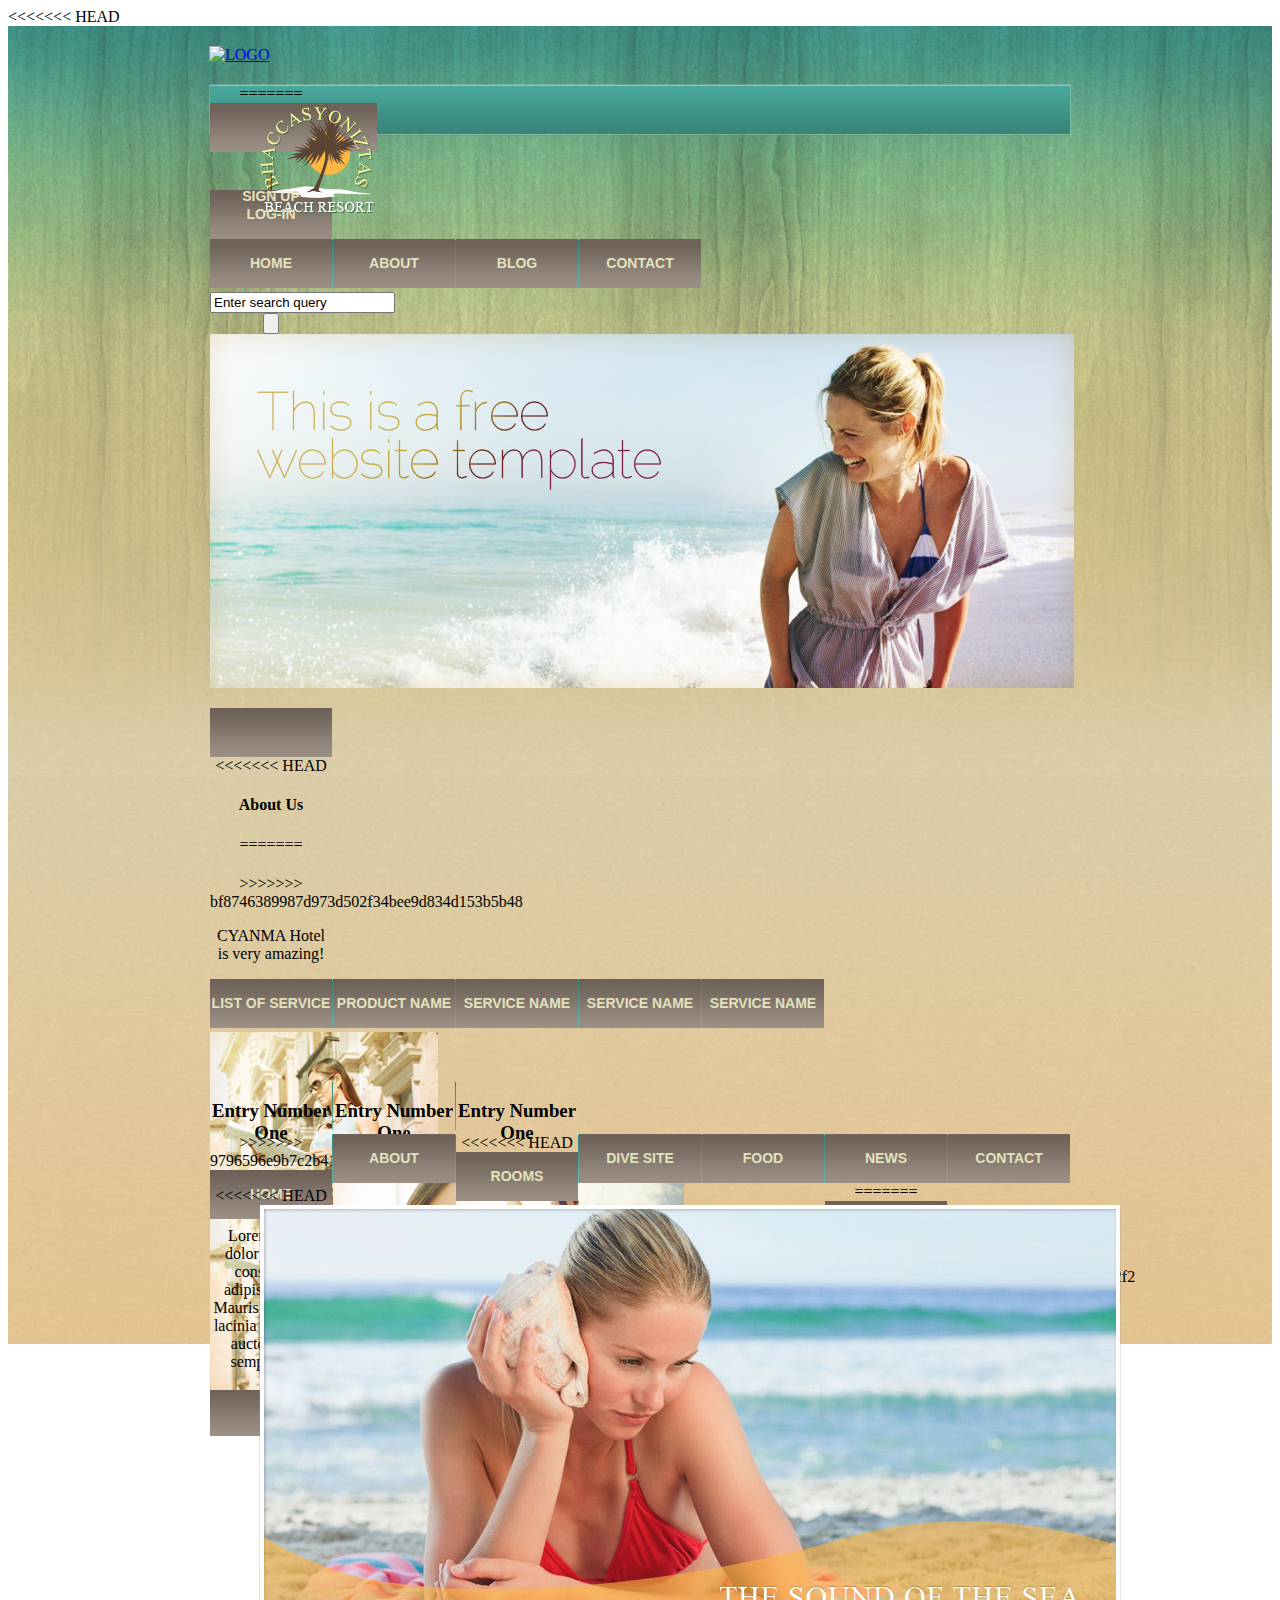
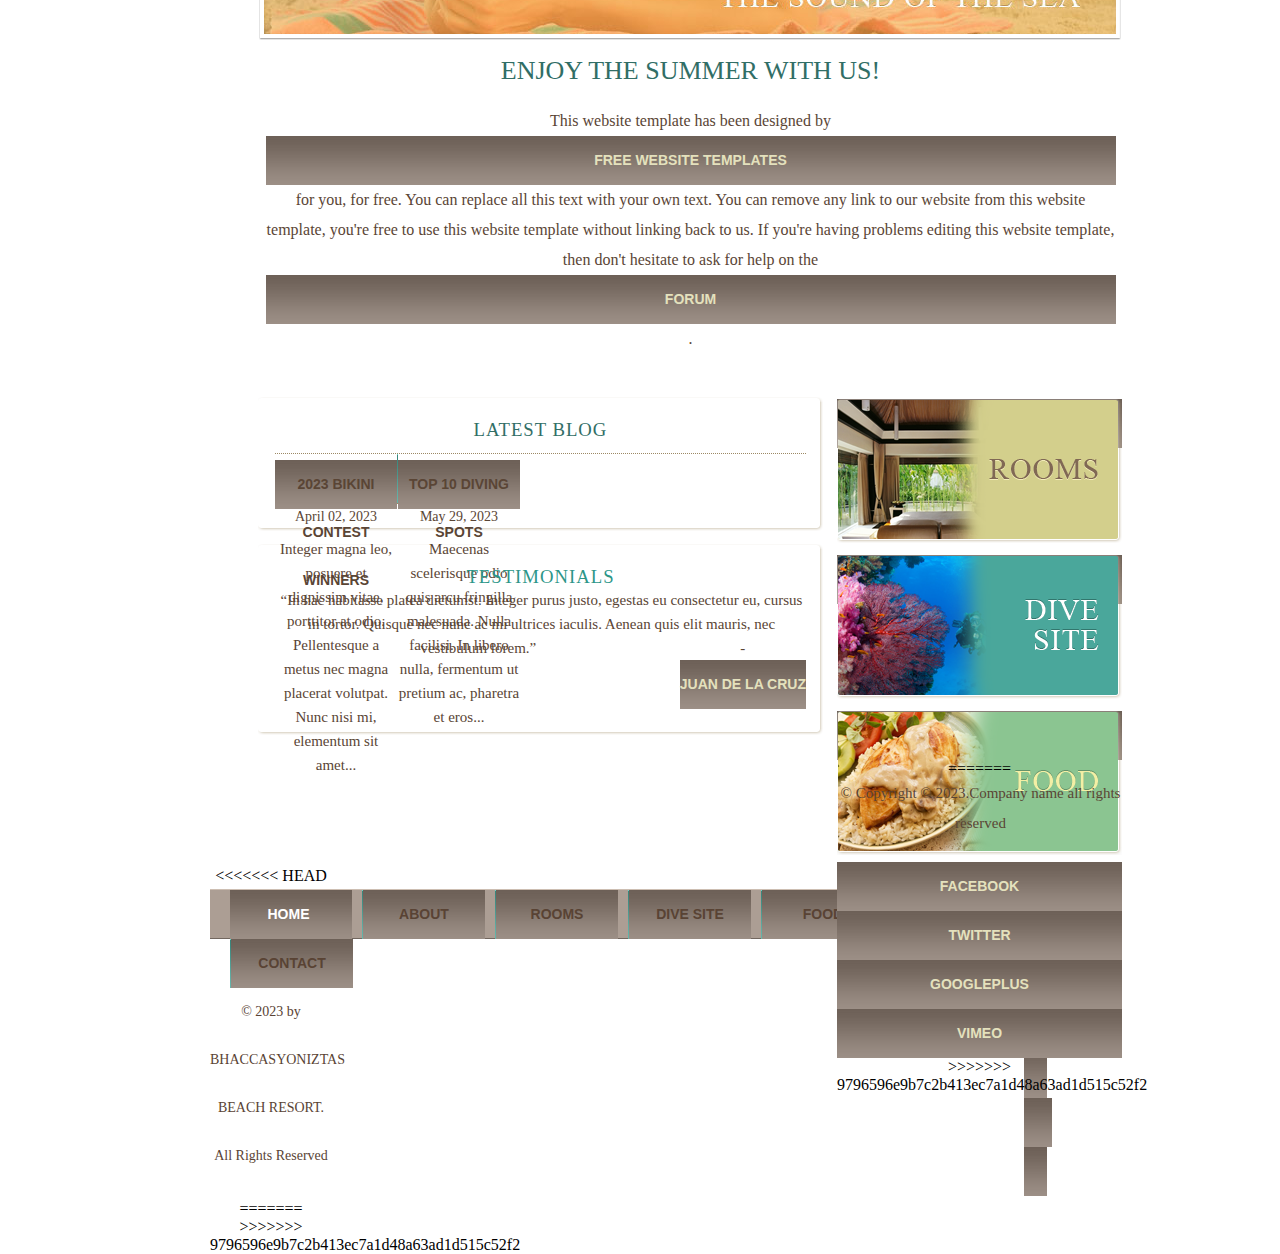
==== commit c9c24bd4: "Update index.html" ====
--- a/index.html
+++ b/index.html
@@ -4,7 +4,7 @@
 <head>
 	<meta charset="UTF-8">
 <<<<<<< HEAD
-	<title>Bhaccasyoniztas Beach Resort Website Template</title>
+	<title>CYANMA HOTEL</title>
 	<link rel="stylesheet" href="css/style.css" type="text/css">
 </head>
 <body>
@@ -12,13 +12,13 @@
 		<div id="page">
 			<div id="header">
 				<div id="logo">
-					<a href="index.html"><img src="images/logo.png" alt="LOGO" height="112" width="118"></a>
+					<a href="index.html"><img src="https://mail.google.com/mail/u/0?ui=2&ik=dc275b45bb&attid=0.1&permmsgid=msg-f:1732982222478864053&th=180cca264ceb6eb5&view=att&disp=safe&realattid=f_l38n9vtf0" alt="LOGO" height="112" width="118"></a>
 				</div>
 				<div id="navigation">
 					<ul>
 						<li class="selected">
 =======
-	<title>Island Hotel Website Template</title>
+	<title>CYANMA HOTEL</title>
 	<link rel="stylesheet" href="css/style.css" type="text/css">
 </head>
 <body>
@@ -58,7 +58,7 @@
 					<div>
 						<div>
 							<p>
-								Sed ut perspiciatis unde omnis iste natus error sit voluptatem accusantium doloremque laudantium, totam rem aperiam, eaque ipsa quae ab illo inventore veritatis et quasi architecto beatae vitae
+								
 							</p>
 							<a href="about.html"></a>
 						</div>
@@ -66,9 +66,13 @@
 				</div>
 				<div class="section">
 					<div>
+<<<<<<< HEAD
+						<h4>About Us</h4>
+=======
 						<h4></h4>
+>>>>>>> bf8746389987d973d502f34bee9d834d153b5b48
 						<p>
-							Sed ut perspiciatis unde omnis iste natus error sit voluptatem accusantium doloremque laudantium, totam rem aperiam, eaque ipsa quae ab illo inventore veritatis et quasi architecto beatae vitae dicta sunt explicabo. Nemo enim ipsam voluptatem quia voluptas sit aspernatur
+							CYANMA Hotel is very amazing!
 						</p>
 						<ul>
 							<li>
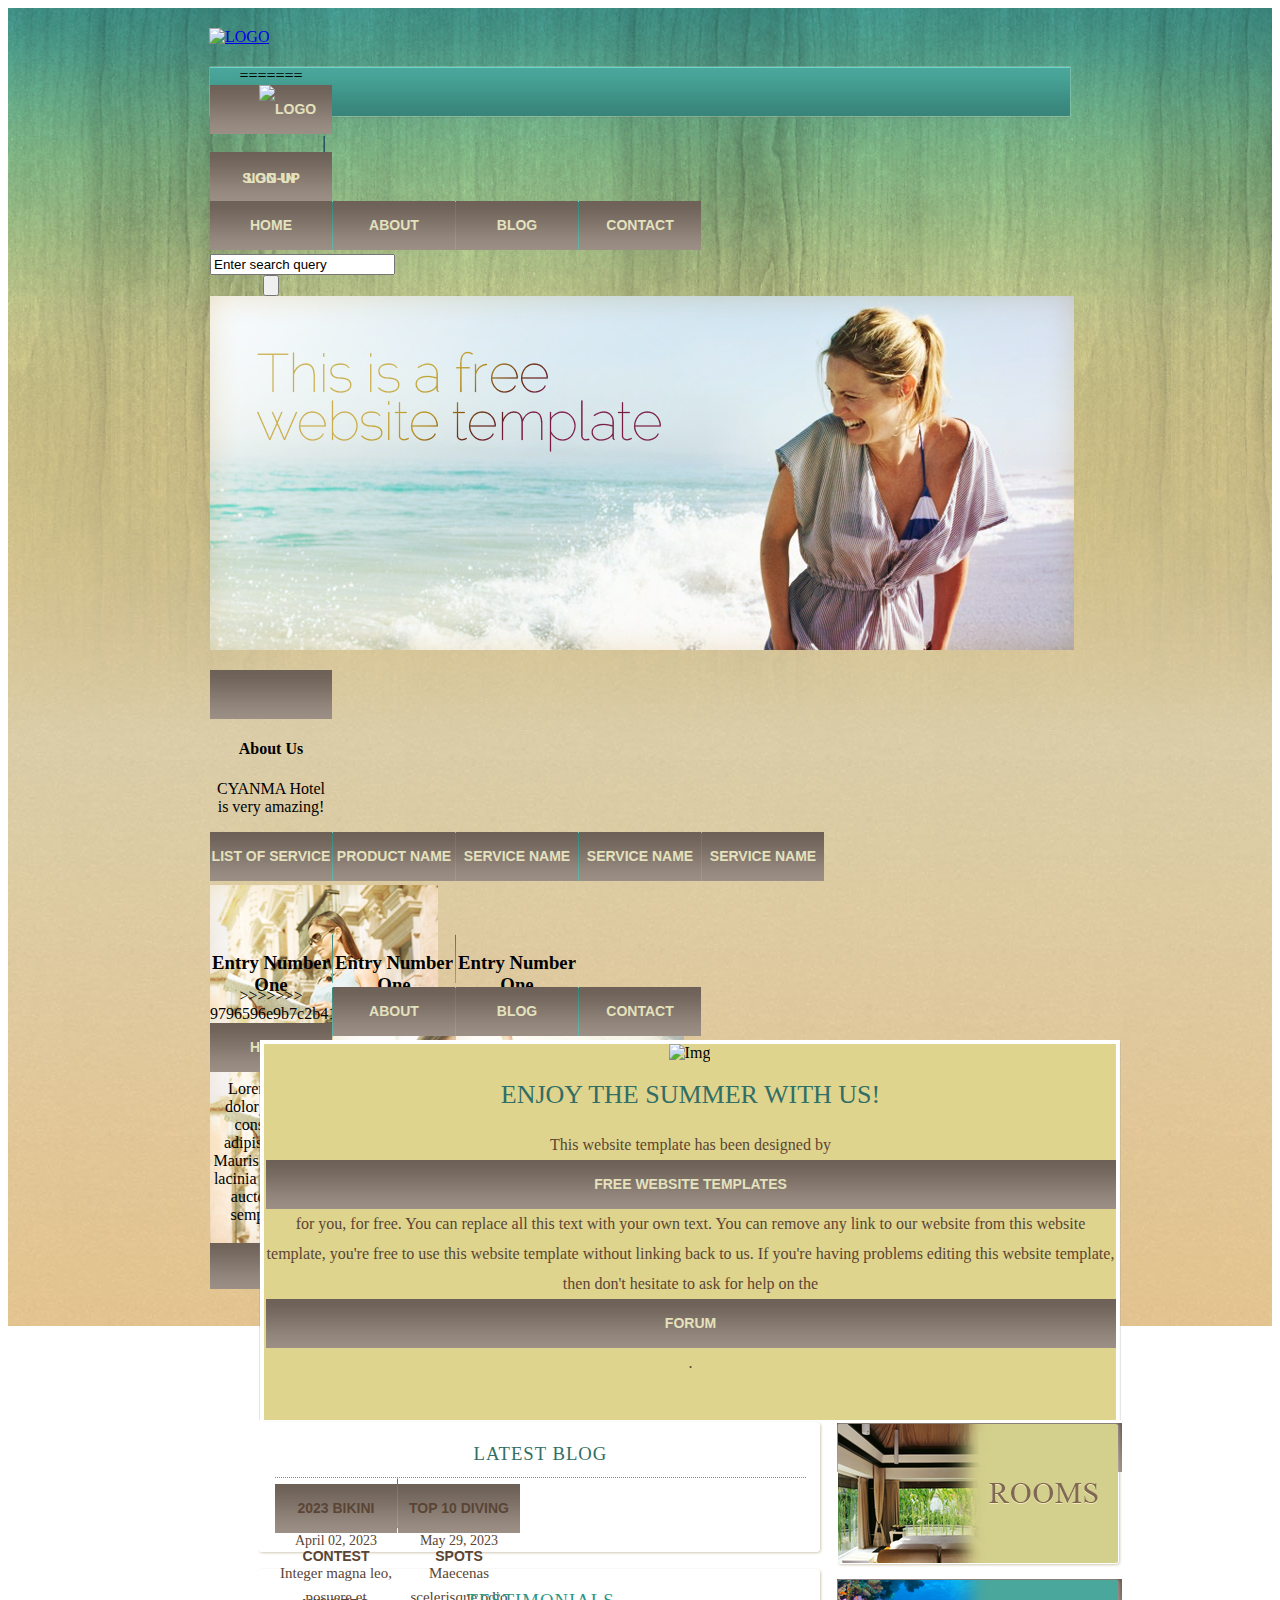
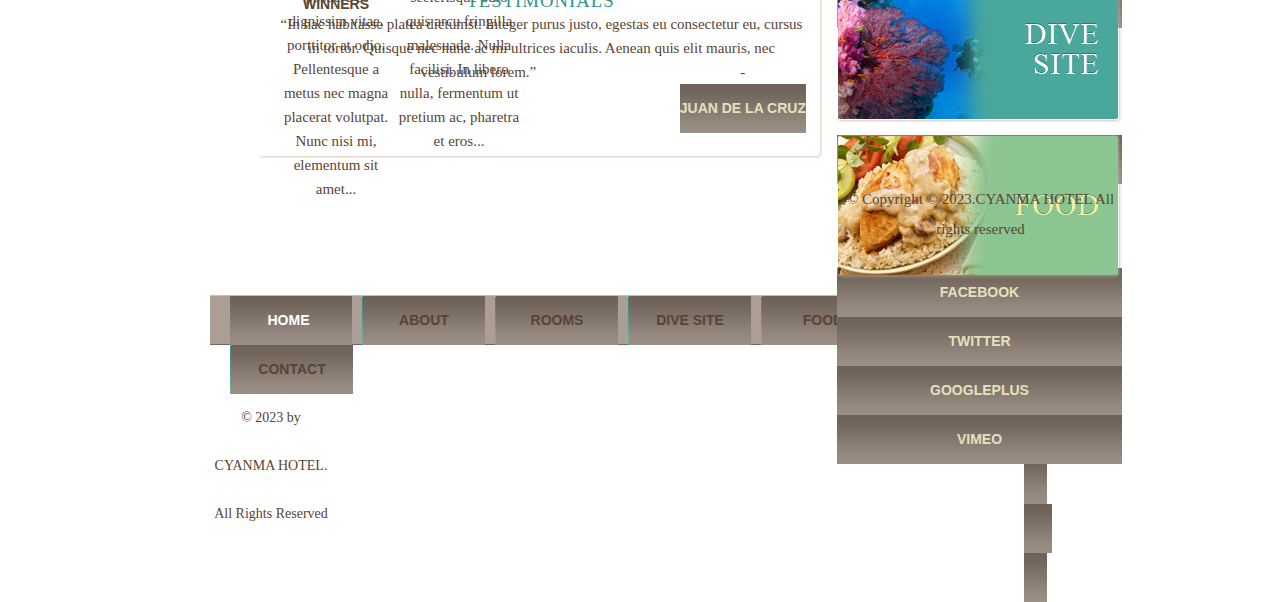
==== commit 1a070060: "Update index.html" ====
--- a/index.html
+++ b/index.html
@@ -3,7 +3,7 @@
 <html>
 <head>
 	<meta charset="UTF-8">
-<<<<<<< HEAD
+	
 	<title>CYANMA HOTEL</title>
 	<link rel="stylesheet" href="css/style.css" type="text/css">
 </head>
@@ -12,7 +12,7 @@
 		<div id="page">
 			<div id="header">
 				<div id="logo">
-					<a href="index.html"><img src="https://mail.google.com/mail/u/0?ui=2&ik=dc275b45bb&attid=0.1&permmsgid=msg-f:1732982222478864053&th=180cca264ceb6eb5&view=att&disp=safe&realattid=f_l38n9vtf0" alt="LOGO" height="112" width="118"></a>
+					<a href="index.html"><img src="LogoMakr-CYANMA.png" alt="LOGO" height="112" width="118"></a>
 				</div>
 				<div id="navigation">
 					<ul>
@@ -24,7 +24,7 @@
 <body>
 	<div class="page">
 		<div class="header">
-			<a href="index.html" id="logo"><img src="images/logo.png" alt="logo"></a>
+			<a href="index.html" id="logo"><img src=LogoMakr-CYANMA.png"" alt="logo"></a>
 			<div>
 				<div>
 					<a href="#">Sign Up</a> <span>|</span> <a href="#">Log-in</a>
@@ -66,11 +66,7 @@
 				</div>
 				<div class="section">
 					<div>
-<<<<<<< HEAD
 						<h4>About Us</h4>
-=======
-						<h4></h4>
->>>>>>> bf8746389987d973d502f34bee9d834d153b5b48
 						<p>
 							CYANMA Hotel is very amazing!
 						</p>
@@ -162,31 +158,17 @@
 							<a href="about.html">About</a>
 						</li>
 						<li>
-<<<<<<< HEAD
-							<a href="rooms.html">Rooms</a>
-						</li>
-						<li>
-							<a href="dives.html">Dive Site</a>
-						</li>
-						<li>
-							<a href="foods.html">Food</a>
-						</li>
-						<li>
-							<a href="news.html">News</a>
-=======
 							<a href="blog.html">Blog</a>
->>>>>>> 9796596e9b7c2b413ec7a1d48a63ad1d515c52f2
 						</li>
 						<li>
 							<a href="contact.html">Contact</a>
 						</li>
 					</ul>
-<<<<<<< HEAD
 				</div>
 			</div>
 			<div id="contents">
 				<div id="adbox">
-					<img src="images/sea-sound.jpg" alt="Img">
+					<img src="LogoMakr-CYANMA.png" alt="Img">
 					<h1>Enjoy the Summer with Us!</h1>
 					<p>
 						This website template has been designed by <a href="http://www.freewebsitetemplates.com/">Free Website Templates</a> for you, for free. You can replace all this text with your own text. You can remove any link to our website from this website template, you're free to use this website template without linking back to us. If you're having problems editing this website template, then don't hesitate to ask for help on the <a href="http://www.freewebsitetemplates.com/forums/">Forum</a>.
@@ -236,18 +218,15 @@
 					</div>
 					<div class="section">
 						<a href="foods.html"><img src="images/food.png" alt="Img"></a>
-=======
 					<p>
-						&#169; Copyright &#169; 2023.Company name all rights reserved
+						&#169; Copyright &#169; 2023.CYANMA HOTEL All rights reserved
 					</p>
 					<div class="connect">
 						<a href="http://freewebsitetemplates.com/go/facebook/" id="fb">facebook</a> <a href="http://freewebsitetemplates.com/go/twitter/" id="twitter">twitter</a> <a href="http://freewebsitetemplates.com/go/googleplus/" id="googleplus">googleplus</a> <a href="http://freewebsitetemplates.com/go/youtube/" id="vimeo">vimeo</a>
->>>>>>> 9796596e9b7c2b413ec7a1d48a63ad1d515c52f2
-					</div>
-				</div>
-			</div>
-		</div>
-<<<<<<< HEAD
+					</div>
+				</div>
+			</div>
+		</div>
 		<div id="footer">
 			<div>
 				<ul class="navigation">
@@ -278,11 +257,9 @@
 				</div>
 			</div>
 			<p>
-				© 2023 by BHACCASYONIZTAS BEACH RESORT. All Rights Reserved
+				© 2023 by CYANMA HOTEL. All Rights Reserved
 			</p>
 		</div>
-=======
->>>>>>> 9796596e9b7c2b413ec7a1d48a63ad1d515c52f2
 	</div>
 </body>
-</html>
+</html>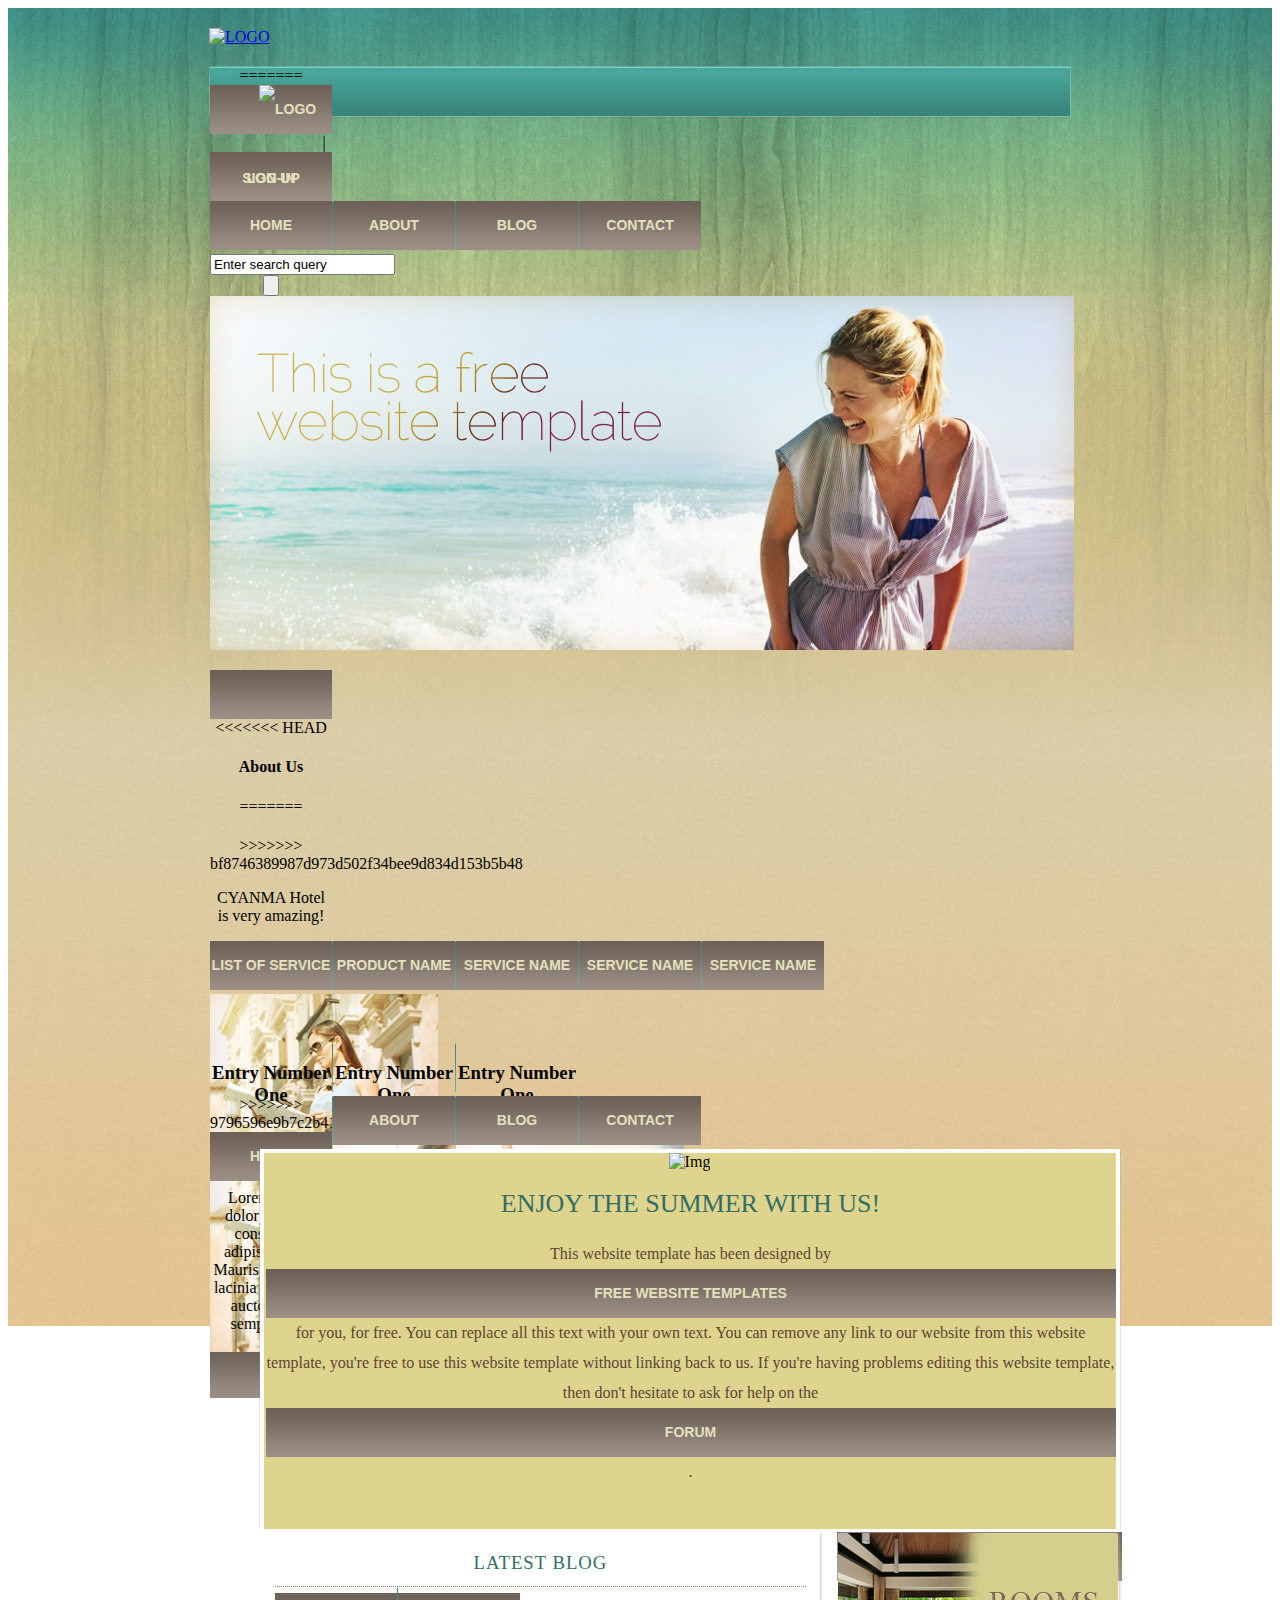
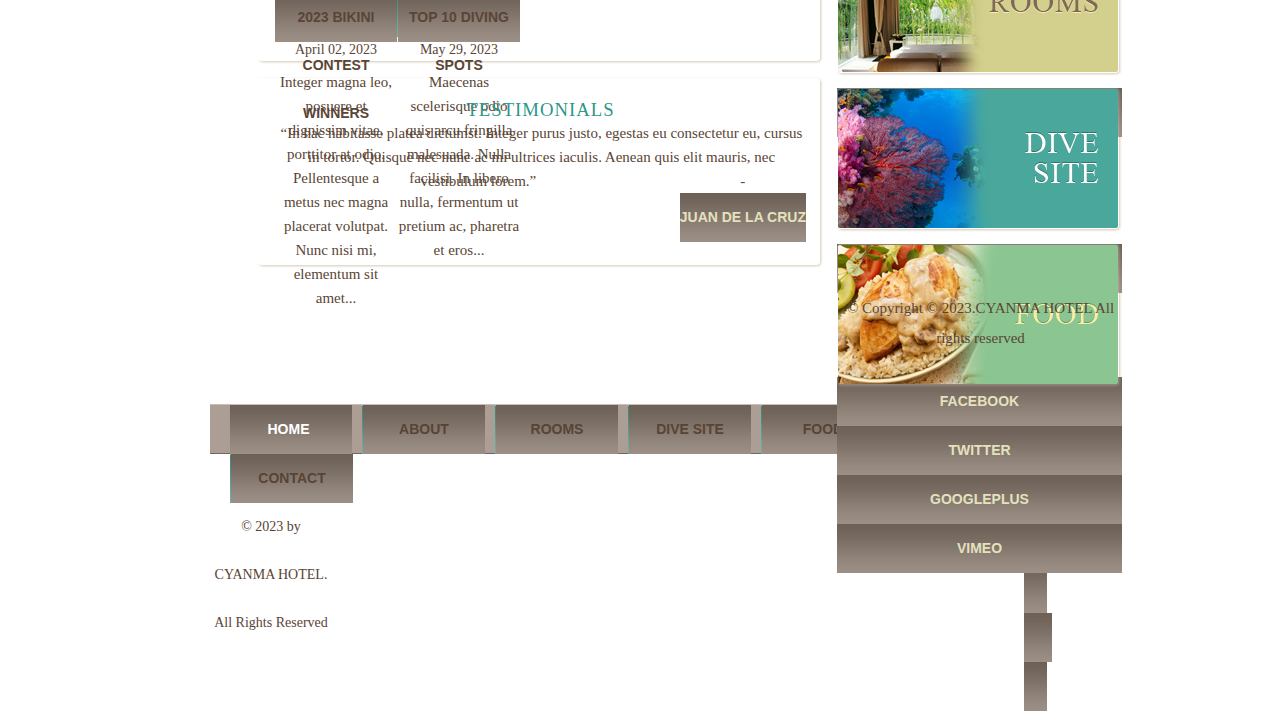
==== commit 7c3cbdc1: "Merge pull request #6 from Sorsogon-State-University-Bulan-Campus/fix" ====
--- a/index.html
+++ b/index.html
@@ -66,7 +66,11 @@
 				</div>
 				<div class="section">
 					<div>
+<<<<<<< HEAD
 						<h4>About Us</h4>
+=======
+						<h4></h4>
+>>>>>>> bf8746389987d973d502f34bee9d834d153b5b48
 						<p>
 							CYANMA Hotel is very amazing!
 						</p>
@@ -262,4 +266,4 @@
 		</div>
 	</div>
 </body>
-</html>+</html>
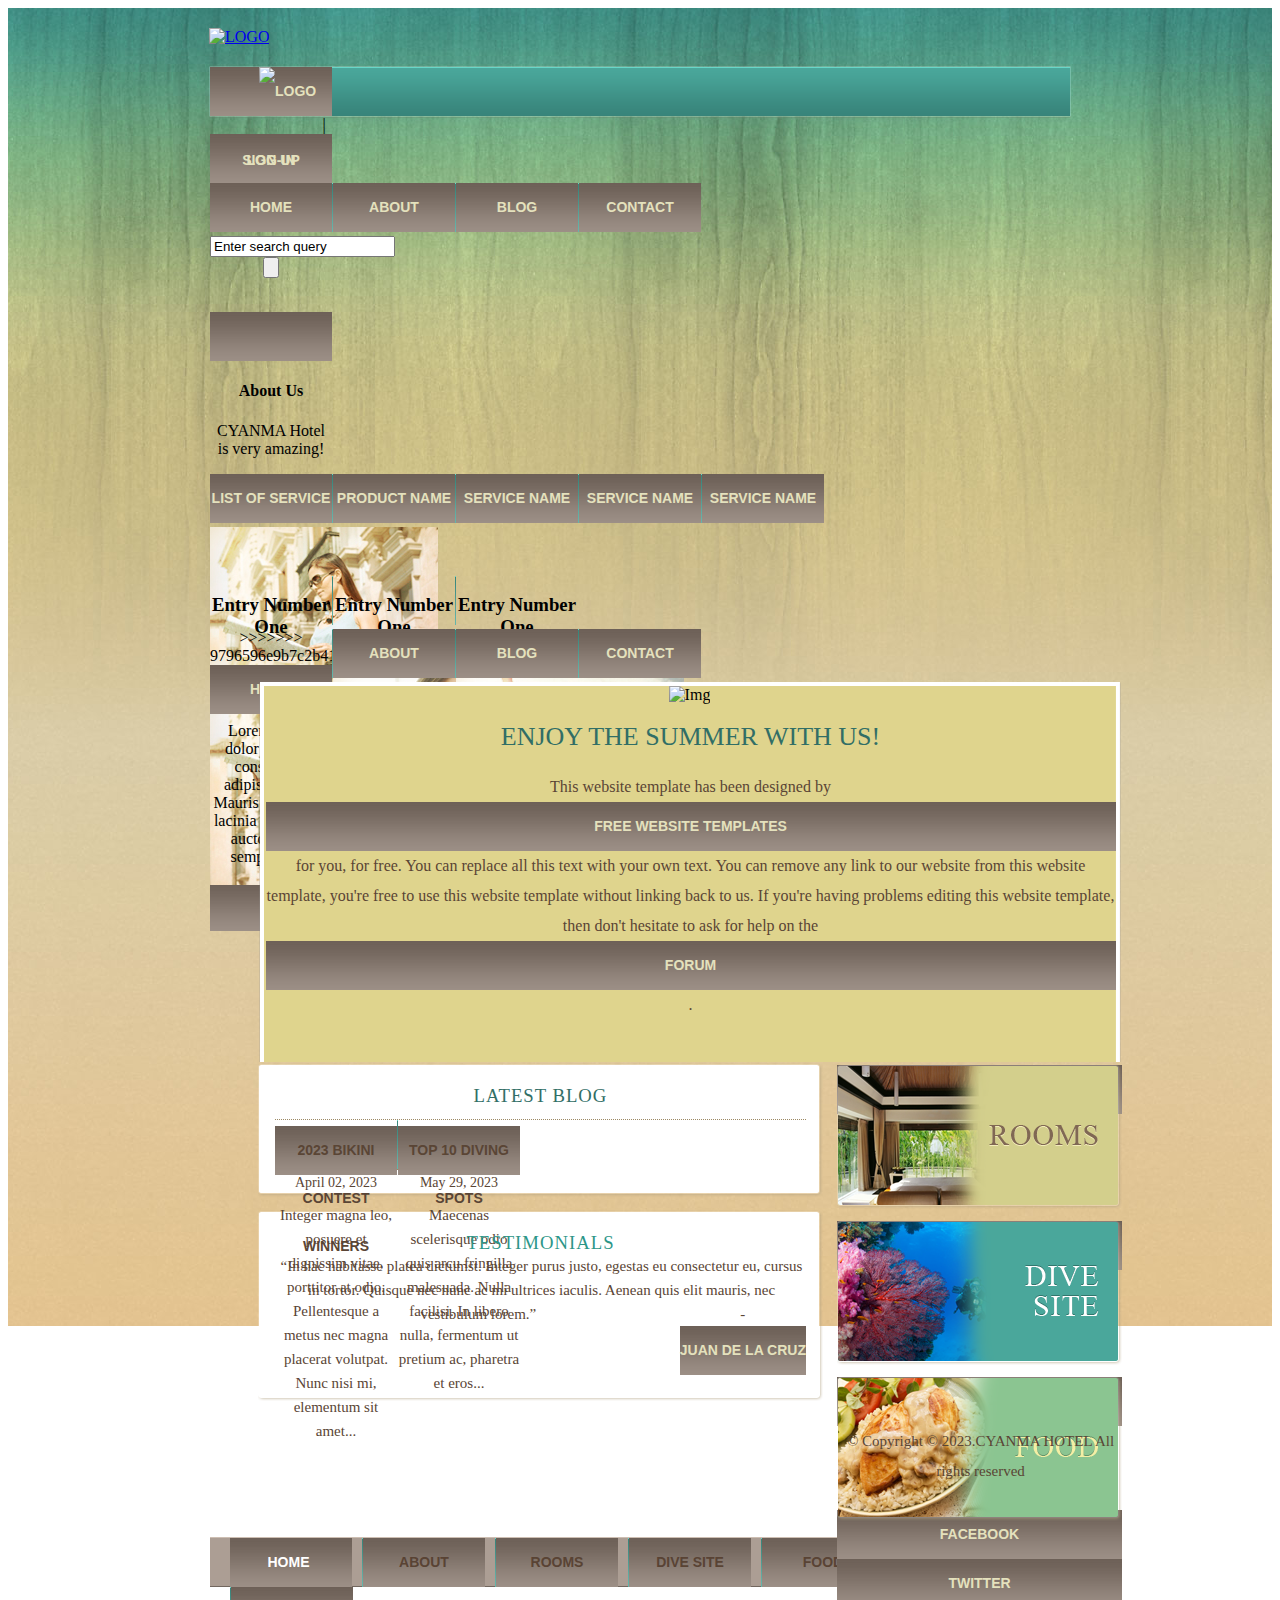
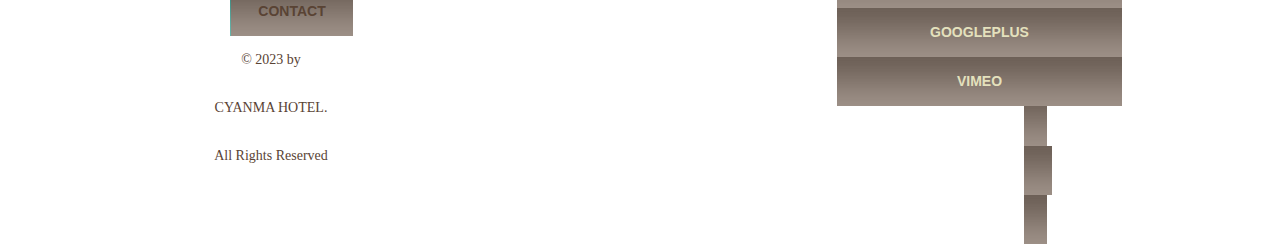
==== commit ac33287b: "Update index.html" ====
--- a/index.html
+++ b/index.html
@@ -17,7 +17,6 @@
 				<div id="navigation">
 					<ul>
 						<li class="selected">
-=======
 	<title>CYANMA HOTEL</title>
 	<link rel="stylesheet" href="css/style.css" type="text/css">
 </head>
@@ -54,7 +53,7 @@
 		<div class="body">
 			<div class="home">
 				<div class="featured">
-					<img src="images/featured.jpg" alt="">
+					<img src="download.jpg" alt="">
 					<div>
 						<div>
 							<p>
@@ -66,11 +65,8 @@
 				</div>
 				<div class="section">
 					<div>
-<<<<<<< HEAD
 						<h4>About Us</h4>
-=======
 						<h4></h4>
->>>>>>> bf8746389987d973d502f34bee9d834d153b5b48
 						<p>
 							CYANMA Hotel is very amazing!
 						</p>
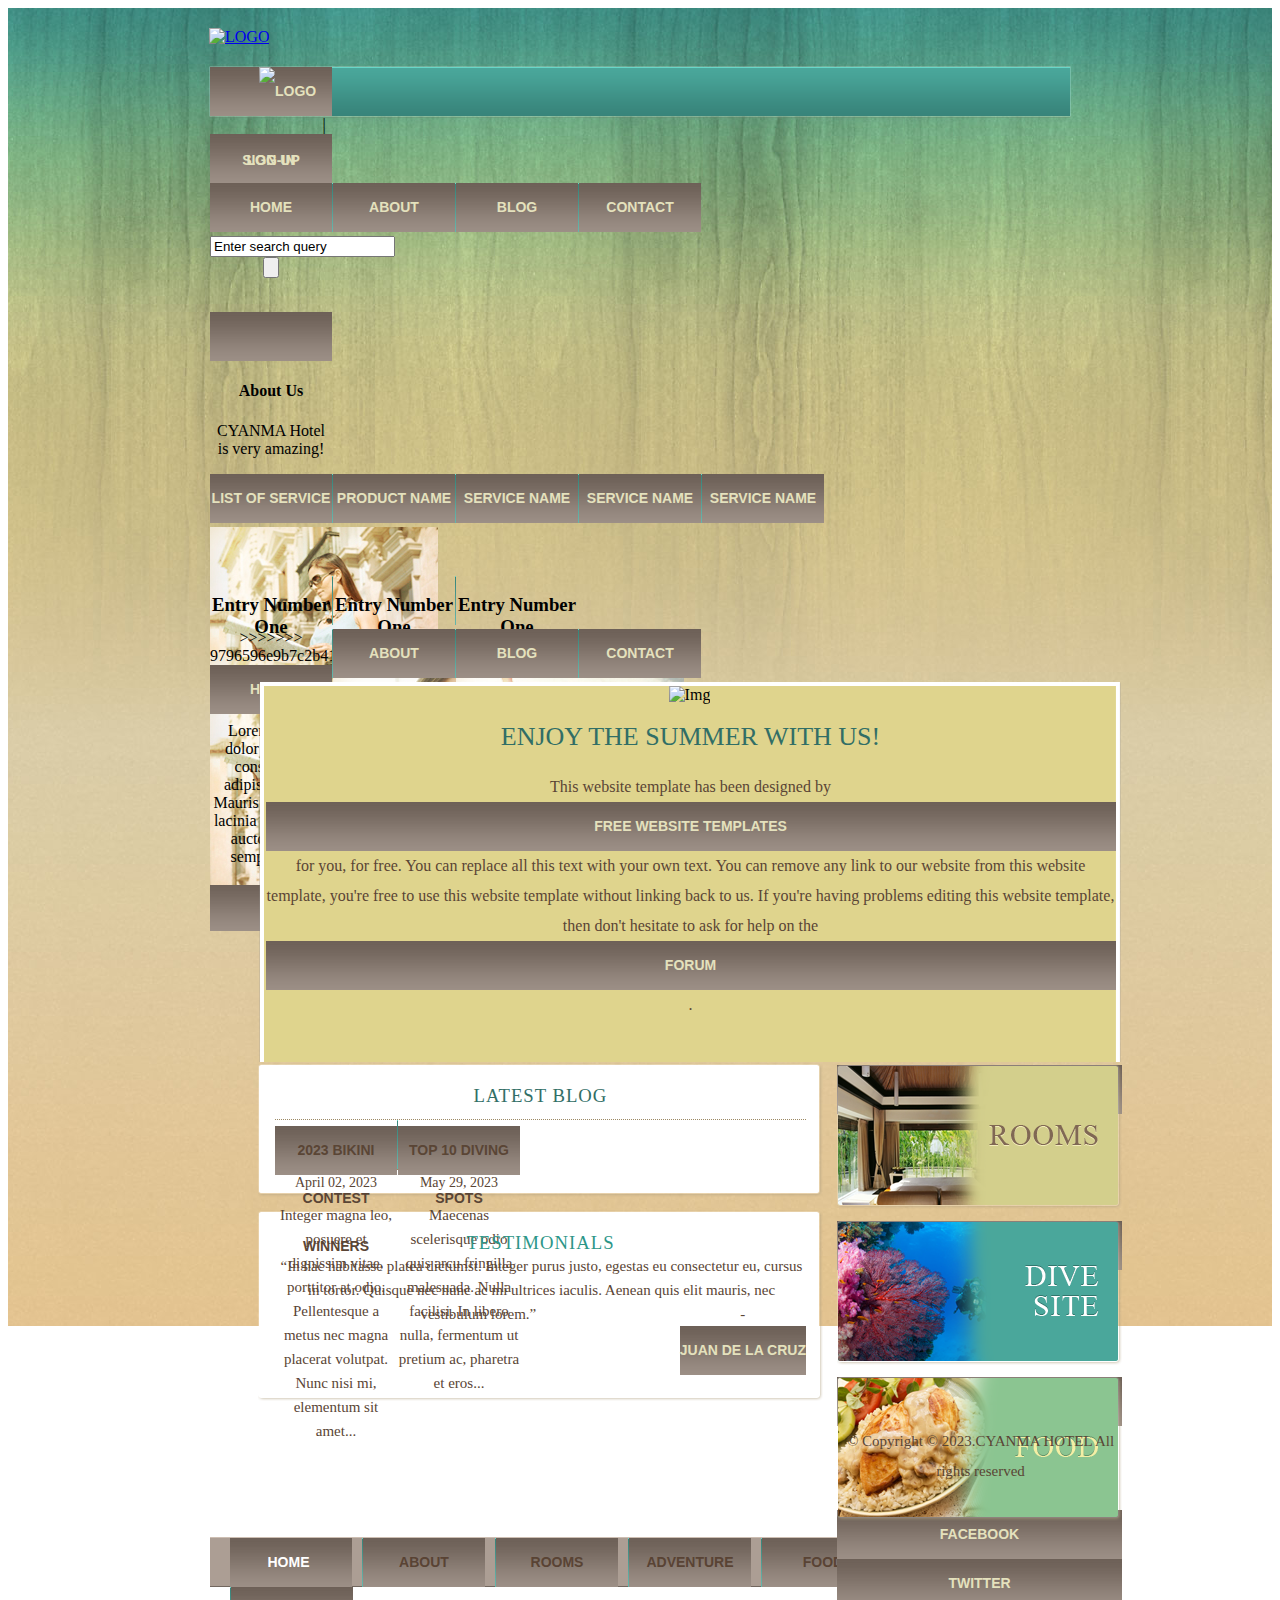
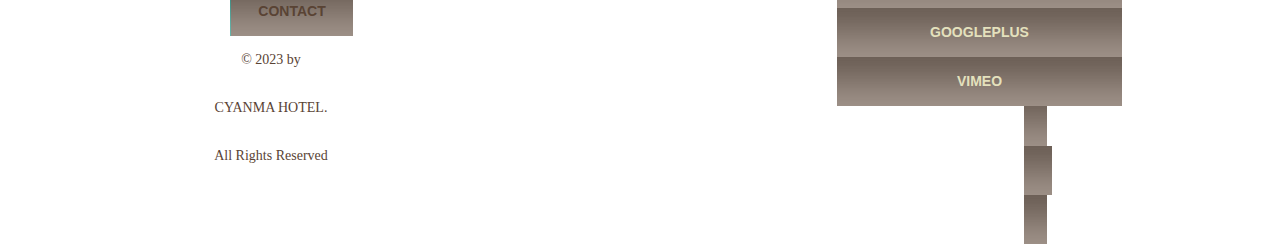
==== commit 97d75f7c: "Update index.html" ====
--- a/index.html
+++ b/index.html
@@ -23,7 +23,7 @@
 <body>
 	<div class="page">
 		<div class="header">
-			<a href="index.html" id="logo"><img src=LogoMakr-CYANMA.png"" alt="logo"></a>
+			<a href="index.html" id="logo"><img src="LogoMakr-CYANMA.png" alt="logo"></a>
 			<div>
 				<div>
 					<a href="#">Sign Up</a> <span>|</span> <a href="#">Log-in</a>
@@ -240,7 +240,7 @@
 						<a href="rooms.html">Rooms</a>
 					</li>
 					<li>
-						<a href="dives.html">Dive Site</a>
+						<a href="dives.html">Adventure</a>
 					</li>
 					<li>
 						<a href="foods.html">Food</a>
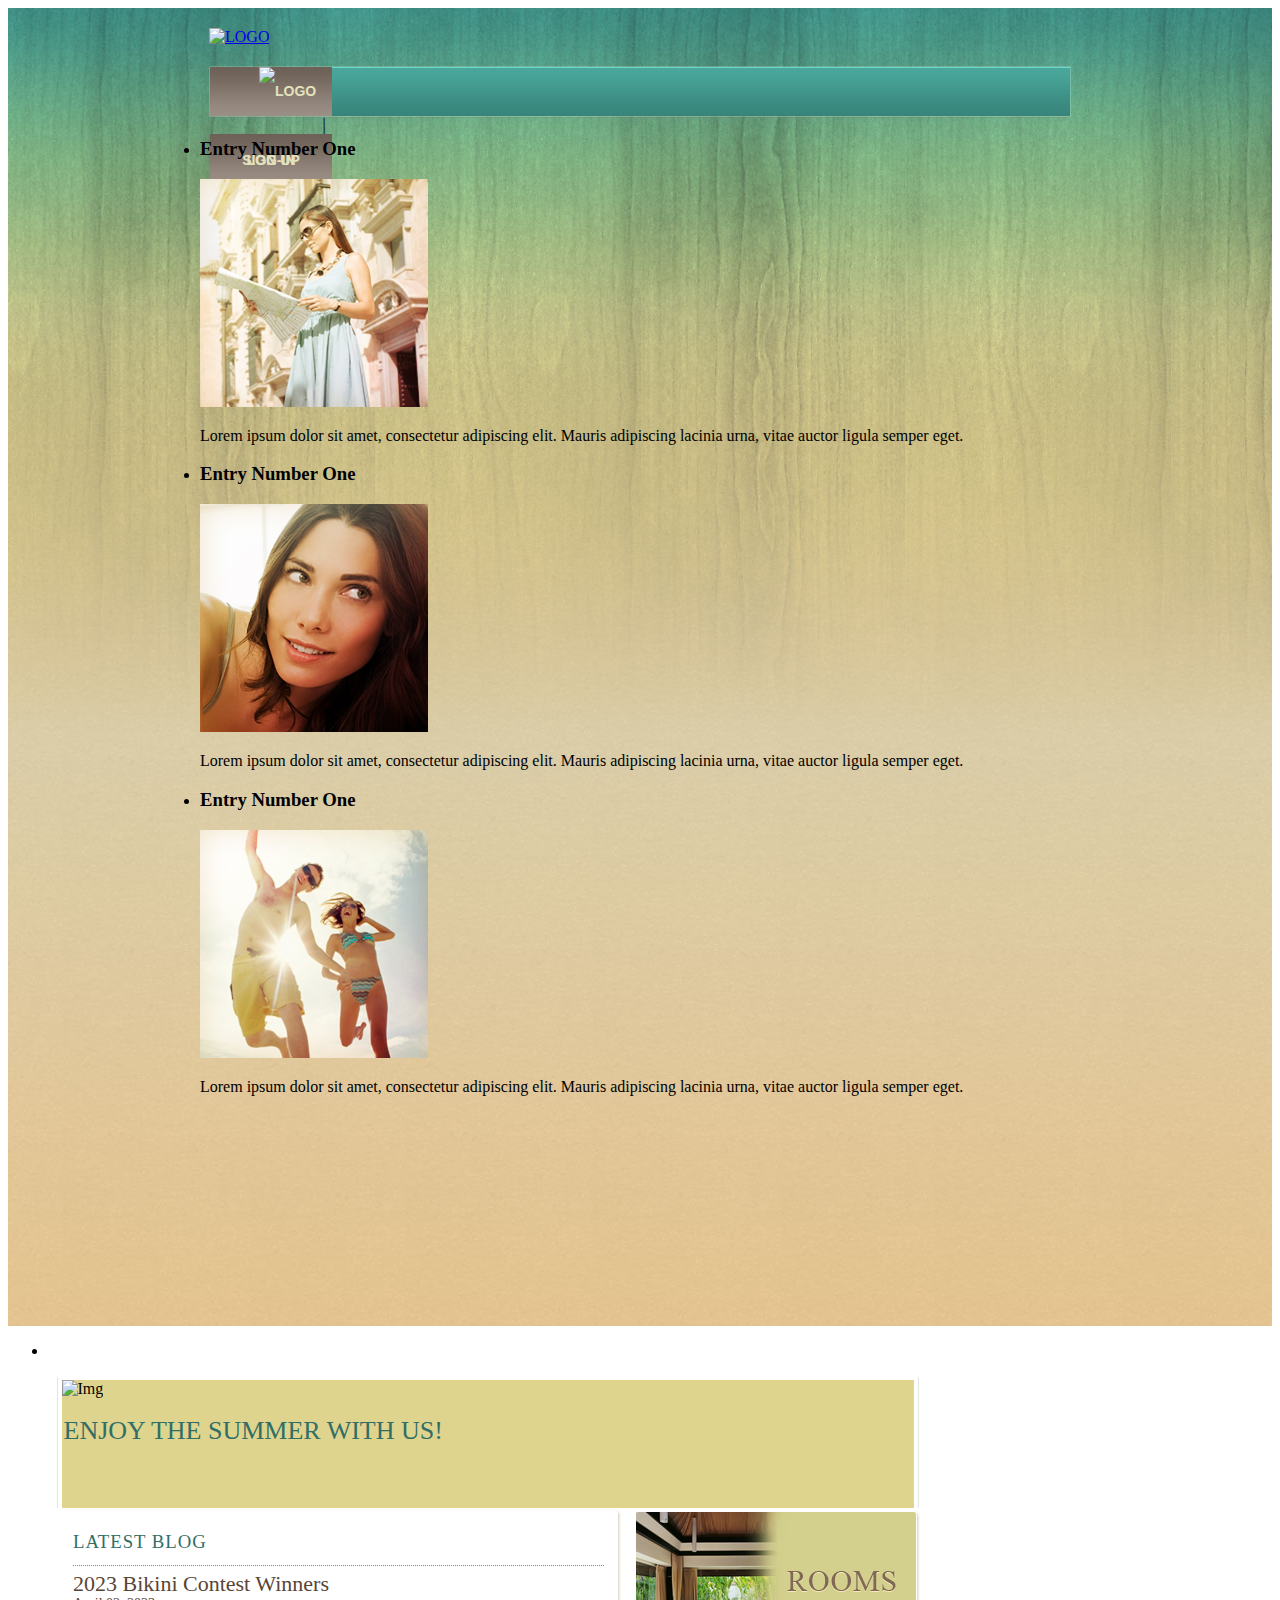
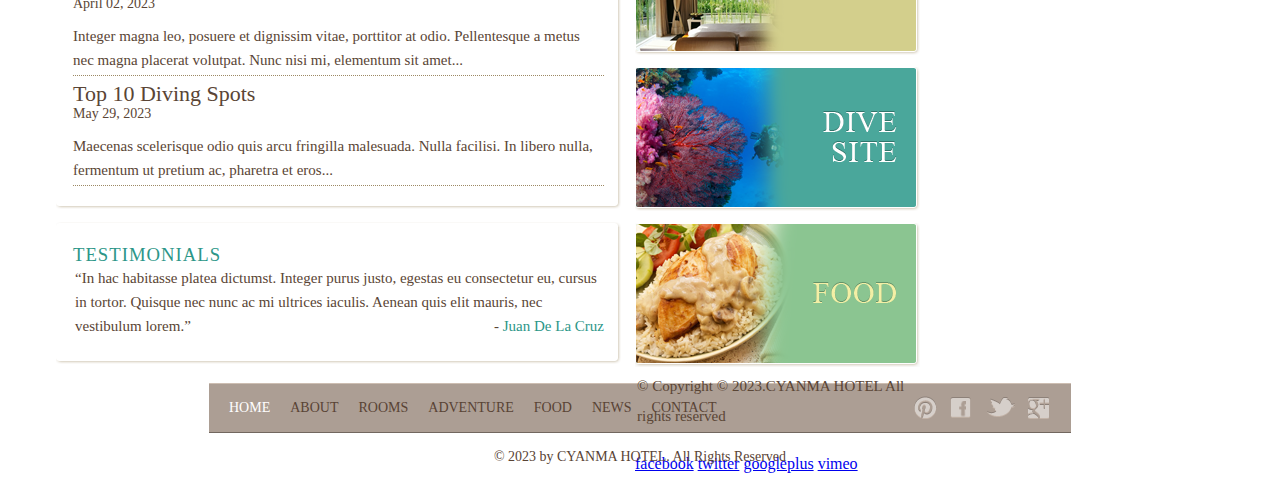
==== commit 9fe09ee2: "Update index.html" ====
--- a/index.html
+++ b/index.html
@@ -30,18 +30,7 @@
 				</div>
 				<div>
 					<ul>
-						<li class="selected">
-							<a href="index.html"><span>Home</span></a>
-						</li>
-						<li>
-							<a href="about.html"><span>About</span></a>
-						</li>
-						<li>
-							<a href="blog.html"><span>Blog</span></a>
-						</li>
-						<li>
-							<a href="contact.html"><span>Contact</span></a>
-						</li>
+						
 					</ul>
 					<form action="index.html">
 						<input type="text" onclick="this.value='';" onfocus="this.select()" onblur="this.value=!this.value?'Enter search query':this.value;" value="Enter search query">
@@ -59,61 +48,19 @@
 							<p>
 								
 							</p>
-							<a href="about.html"></a>
+							
 						</div>
 					</div>
 				</div>
 				<div class="section">
 					<div>
-						<h4>About Us</h4>
-						<h4></h4>
-						<p>
-							CYANMA Hotel is very amazing!
-						</p>
-						<ul>
-							<li>
-								<ul>
-									<li>
-										<a href="contact.html">List of service</a>
-									</li>
-									<li>
-										<a href="contact.html">List of service</a>
-									</li>
-									<li>
-										<a href="contact.html">List of service</a>
-									</li>
-								</ul>
-							</li>
-							<li>
-								<ul>
-									<li>
-										<a href="contact.html">Product name</a>
-									</li>
-									<li>
-										<a href="contact.html">Product name</a>
-									</li>
-									<li>
-										<a href="contact.html">Product name</a>
-									</li>
-								</ul>
-							</li>
-							<li>
-								<ul>
-									<li>
-										<a href="contact.html">Service name</a>
-									</li>
-									<li>
-										<a href="contact.html">Service name</a>
-									</li>
-									<li>
-										<a href="contact.html">Service name</a>
-									</li>
+						
 								</ul>
 							</li>
 						</ul>
 					</div>
 					<div>
-						<a href="contact.html"><img src="images/girl3.jpg" alt=""></a>
+						
 					</div>
 				</div>
 				<div>
@@ -151,18 +98,7 @@
 				<div>
 					<ul>
 						<li>
->>>>>>> 9796596e9b7c2b413ec7a1d48a63ad1d515c52f2
-							<a href="index.html">Home</a>
-						</li>
-						<li>
-							<a href="about.html">About</a>
-						</li>
-						<li>
-							<a href="blog.html">Blog</a>
-						</li>
-						<li>
-							<a href="contact.html">Contact</a>
-						</li>
+
 					</ul>
 				</div>
 			</div>
@@ -171,7 +107,7 @@
 					<img src="LogoMakr-CYANMA.png" alt="Img">
 					<h1>Enjoy the Summer with Us!</h1>
 					<p>
-						This website template has been designed by <a href="http://www.freewebsitetemplates.com/">Free Website Templates</a> for you, for free. You can replace all this text with your own text. You can remove any link to our website from this website template, you're free to use this website template without linking back to us. If you're having problems editing this website template, then don't hesitate to ask for help on the <a href="http://www.freewebsitetemplates.com/forums/">Forum</a>.
+						
 					</p>
 				</div>
 				<div id="main">
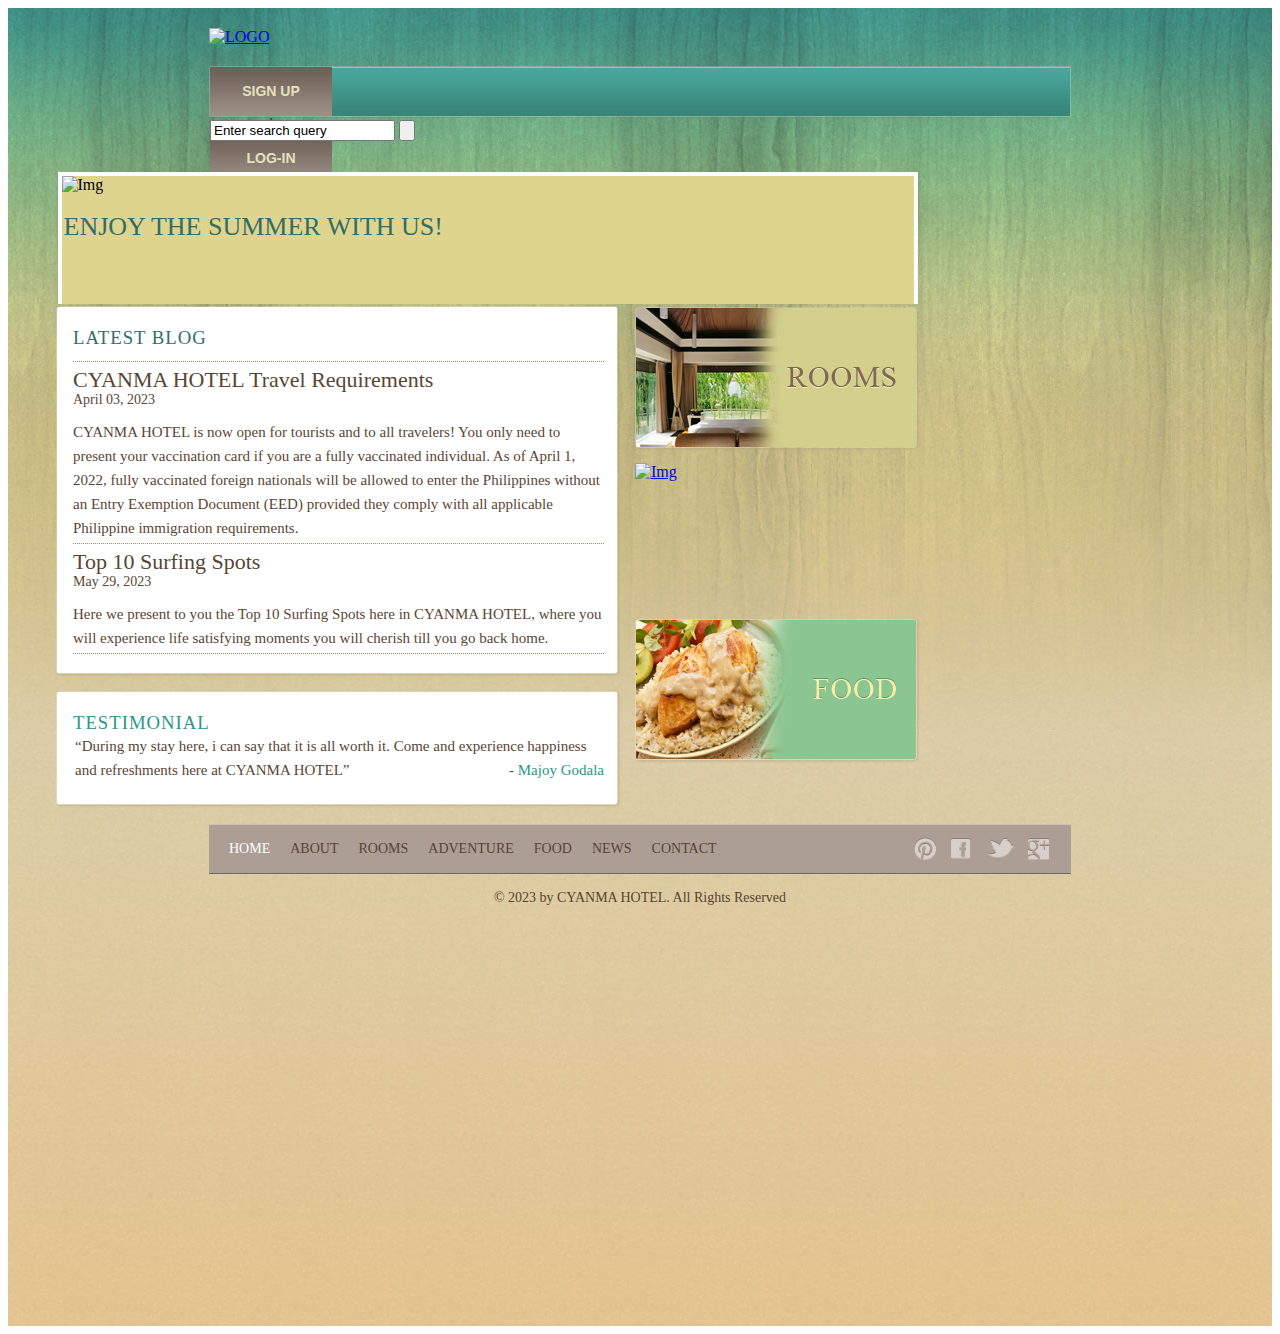
==== commit bbdd7801: "Update index.html" ====
--- a/index.html
+++ b/index.html
@@ -23,14 +23,16 @@
 <body>
 	<div class="page">
 		<div class="header">
-			<a href="index.html" id="logo"><img src="LogoMakr-CYANMA.png" alt="logo"></a>
+			
 			<div>
 				<div>
-					<a href="#">Sign Up</a> <span>|</span> <a href="#">Log-in</a>
+					<a href="#">Sign Up</a> <span>|</span> 
+				</div>
+					<a href="#">Log-in</a>
 				</div>
 				<div>
 					<ul>
-						
+					</ul>	
 					</ul>
 					<form action="index.html">
 						<input type="text" onclick="this.value='';" onfocus="this.select()" onblur="this.value=!this.value?'Enter search query':this.value;" value="Enter search query">
@@ -64,47 +66,14 @@
 					</div>
 				</div>
 				<div>
-					<ul>
-						<li>
-							<h3>Entry Number One</h3>
-							<a href="blog.html"><img src="images/girl1.jpg" alt=""></a>
-							<p>
-								Lorem ipsum dolor sit amet, consectetur adipiscing elit. Mauris adipiscing lacinia urna, vitae auctor ligula semper eget.
-							</p>
-							<a href="blog.html" class="click-here"></a>
-						</li>
-						<li>
-							<h3>Entry Number One</h3>
-							<a href="blog.html"><img src="images/girl2.jpg" alt=""></a>
-							<p>
-								Lorem ipsum dolor sit amet, consectetur adipiscing elit. Mauris adipiscing lacinia urna, vitae auctor ligula semper eget.
-							</p>
-							<a href="blog.html" class="click-here"></a>
-						</li>
-						<li>
-							<h3>Entry Number One</h3>
-							<a href="blog.html"><img src="images/couple.jpg" alt=""></a>
-							<p>
-								Lorem ipsum dolor sit amet, consectetur adipiscing elit. Mauris adipiscing lacinia urna, vitae auctor ligula semper eget.
-							</p>
-							<a href="blog.html" class="click-here"></a>
-						</li>
-					</ul>
-				</div>
-			</div>
-		</div>
-		<div class="footer">
-			<div>
-				<div>
-					<ul>
-						<li>
+					
 
 					</ul>
 				</div>
 			</div>
 			<div id="contents">
 				<div id="adbox">
-					<img src="LogoMakr-CYANMA.png" alt="Img">
+					<img src="" alt="Img">
 					<h1>Enjoy the Summer with Us!</h1>
 					<p>
 						
@@ -117,17 +86,17 @@
 								<h3>Latest Blog</h3>
 								<ul>
 									<li>
-										<h4><a href="news.html">2023 Bikini Contest Winners</a></h4>
-										<span>April 02, 2023</span>
+										<h4><a href="news.html">CYANMA HOTEL Travel Requirements</a></h4>
+										<span>April 03, 2023</span>
 										<p>
-											Integer magna leo, posuere et dignissim vitae, porttitor at odio. Pellentesque a metus nec magna placerat volutpat. Nunc nisi mi, elementum sit amet...
+											CYANMA HOTEL is now open for tourists and to all travelers! You only need to present your vaccination card if you are a fully vaccinated individual. As of April 1, 2022, fully vaccinated foreign nationals will be allowed to enter the Philippines without an Entry Exemption Document (EED) provided they comply with all applicable Philippine immigration requirements. 
 										</p>
 									</li>
 									<li>
-										<h4><a href="news.html">Top 10 Diving Spots</a></h4>
+										<h4><a href="news.html">Top 10 Surfing Spots</a></h4>
 										<span>May 29, 2023</span>
 										<p>
-											Maecenas scelerisque odio quis arcu fringilla malesuada. Nulla facilisi. In libero nulla, fermentum ut pretium ac, pharetra et eros...
+											 Here we  present to you the Top 10 Surfing Spots here in CYANMA HOTEL, where you will experience life satisfying moments you will cherish till you go back home.
 										</p>
 									</li>
 								</ul>
@@ -137,9 +106,9 @@
 					<div id="testimonials" class="box">
 						<div>
 							<div>
-								<h3>Testimonials</h3>
+								<h3>Testimonial</h3>
 								<p>
-									“In hac habitasse platea dictumst. Integer purus justo, egestas eu consectetur eu, cursus in tortor. Quisque nec nunc ac mi ultrices iaculis. Aenean quis elit mauris, nec vestibulum lorem.” <span>- <a href="index.html">Juan De La Cruz</a></span>
+									“During my stay here, i can say that it is all worth it. Come and experience happiness and refreshments here at CYANMA HOTEL” <span>- <a href="index.html">Majoy Godala</a></span>
 								</p>
 							</div>
 						</div>
@@ -150,15 +119,14 @@
 						<a href="rooms.html"><img src="images/rooms.png" alt="Img"></a>
 					</div>
 					<div class="section">
-						<a href="dives.html"><img src="images/dive-site.png" alt="Img"></a>
+						<a href="dives.html"><img src="images/Adventure.png" alt="Img"></a>
 					</div>
 					<div class="section">
 						<a href="foods.html"><img src="images/food.png" alt="Img"></a>
 					<p>
-						&#169; Copyright &#169; 2023.CYANMA HOTEL All rights reserved
+
 					</p>
-					<div class="connect">
-						<a href="http://freewebsitetemplates.com/go/facebook/" id="fb">facebook</a> <a href="http://freewebsitetemplates.com/go/twitter/" id="twitter">twitter</a> <a href="http://freewebsitetemplates.com/go/googleplus/" id="googleplus">googleplus</a> <a href="http://freewebsitetemplates.com/go/youtube/" id="vimeo">vimeo</a>
+					
 					</div>
 				</div>
 			</div>
